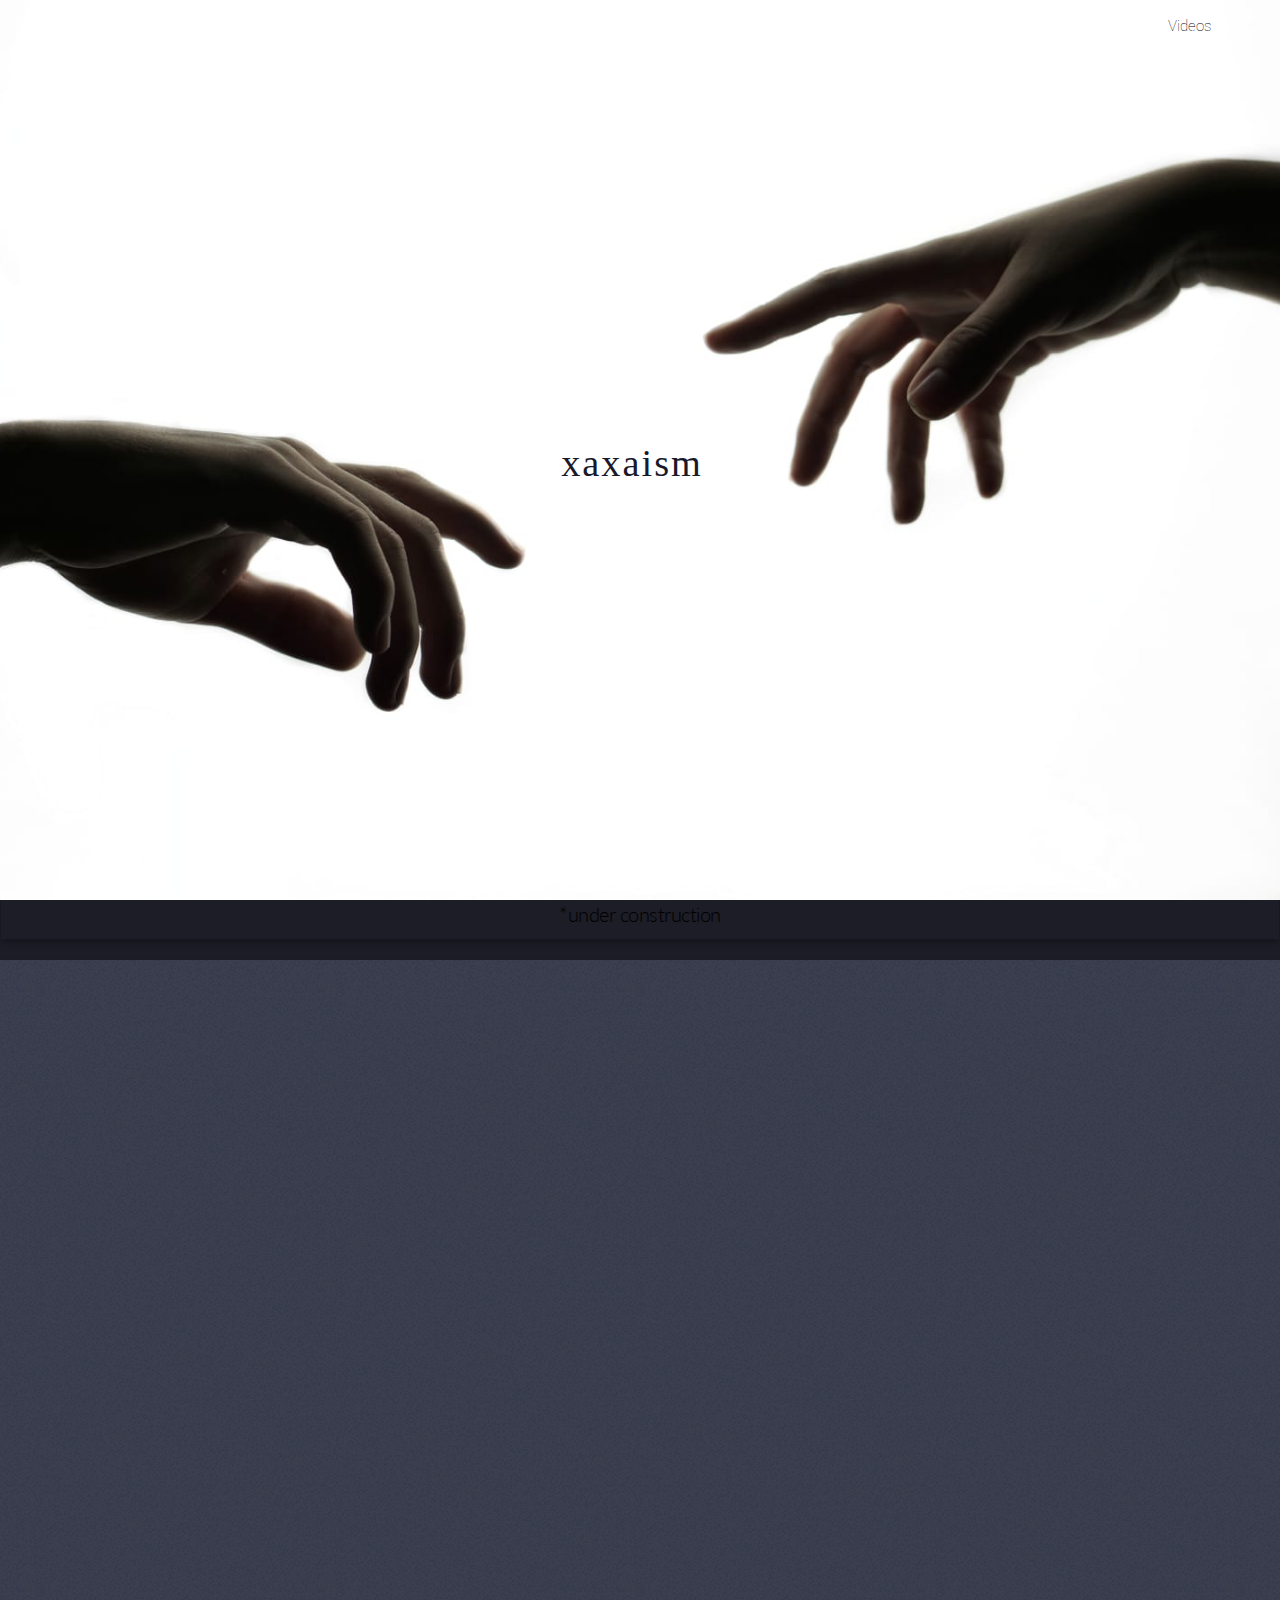
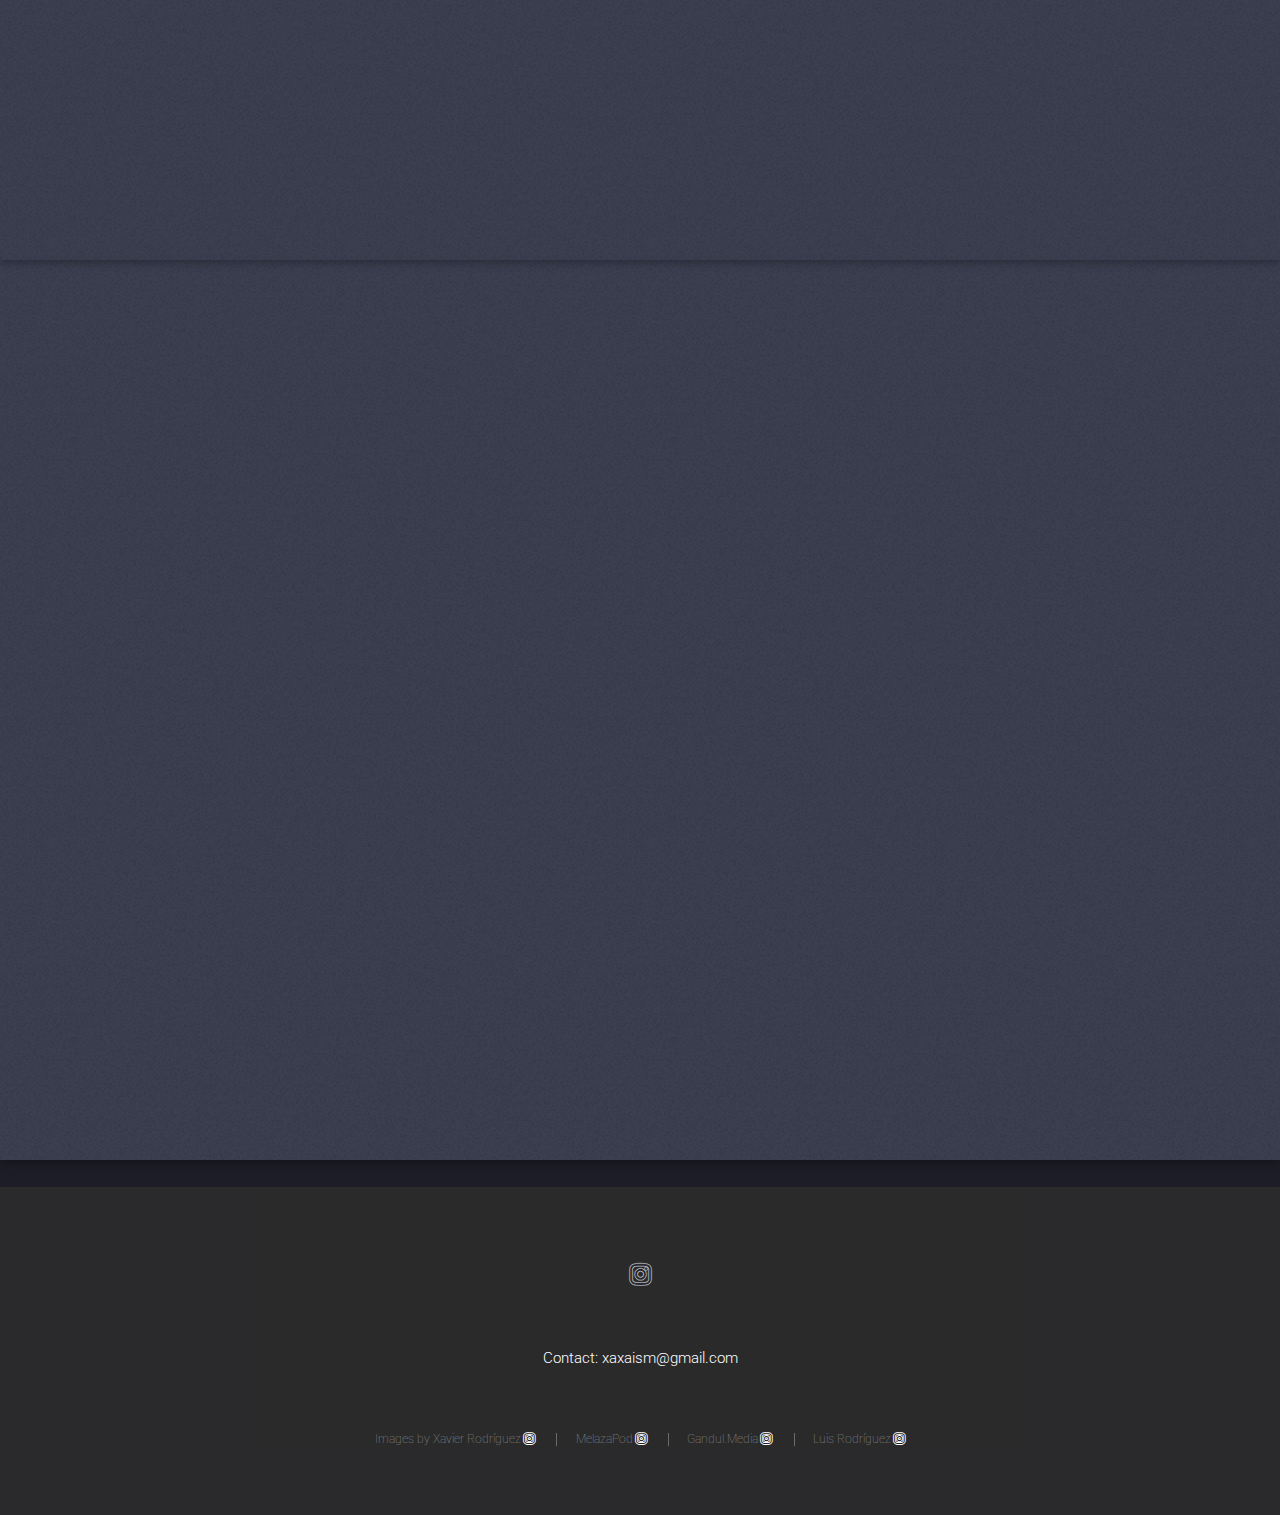
==== public/index.html @ 432a4806 "Video page" ====
<!DOCTYPE HTML>
<!--
	Original version by Landed by HTML5 UP
	html5up.net | @ajlkn
    Free for personal and commercial use under the CCA 3.0 license (html5up.net/license) 
-->
<html>

<head>
    <title>xaxaism</title>
    <meta charset="utf-8" />
    <link rel="shortcut icon" type="image/png" href="images/favicon.png" />
    <link href="https://fonts.googleapis.com/css2?family=Lato:wght@300;400&display=swap" rel="stylesheet">
    <meta name="viewport" content="width=device-width, initial-scale=1" />
    <link rel="stylesheet" href="assets/css/main2.css" />
</head>

<body class="landing">
    <div id="page-wrapper" class="section-one-font-color">
        <!-- Header -->
        <header id="header">
            <h1 id="logo">
                <a href="index.html" class="gaming-font"> 
                    <!-- Xa
                    <img src="https://img.icons8.com/ios/50/000000/usb-connector.png" class="rotate-90"> -->
                </a>
            </h1>
            <nav id="nav">
                <ul>
                    <li>
                        <p><a href="videos.html" style="color: black;">
                            <!-- <img src="https://img.icons8.com/windows/32/000000/skip-to-start.png"> 
                            PERREO --> Videos
                        </a></p>
                    </li>
                    <li>
                        <!--<p><a href="about.html" style="color: black;"> 
                            <img src="https://img.icons8.com/ios-glyphs/30/000000/data-.png">  About
                        </a></p>-->
                    </li>
                    <li>
                        <!--<a href="#two">
                            <img src="https://img.icons8.com/windows/32/000000/file.png"> -->
                        </a>
                    </li>
                </ul>
            </nav>
        </header>
        <!-- Banner -->
        <section id="banner">
            <div class="content">
                <header>
                    <h2 class="section-one-font-color header-shadow section-one-text-location section-one-size"> xaxaism</h2> <!-- add construction emoji? -->
                    <hr>
                </header>
            </div>
            <h2 style="color: black" class="under-construction-text"> *under construction</h2>
        </section>
        <!-- One -->
        <section id="one" class="spotlight style1 bottom">
            <span class="image fit main"><img src="images/melaza.jpg" alt="lamp"/></span>
            <div class="content">
                <div class="container">
                    <div class="row">
                        <div class="4u 12u$(medium)">
                            <header>
                                <h2 class="helvetica-font">MelazaPod</h2>
                                <!-- <img src="images/melazalogo.jpg" alt="melazalogo" class="logo-border"> -->
                            </header>
                        </div>
                        <div class="4u 12u$(medium)">
                            <a href="https://www.instagram.com/melazapod/" class="icon alt fa-instagram" target="_blank"><span class="label">Instagram</span></a></li>
                            <p style="color:aliceblue">A veces en conversaciones interesantes de la vida, sale entre líneas el "diablo mano, ésta conversación estaba para un podcast".</p>
                            <iframe src="https://open.spotify.com/embed-podcast/show/7Lbvh3Z7ETqYKZVkO2cZkE" width="100%" height="232" frameborder="0" allowtransparency="true" allow="encrypted-media"></iframe>
                        </div>
                    </div>
                </div>
            </div>
            <a href="#two" class="goto-next scrolly">Next</a>
        </section>
        <!-- Two -->
        <section id="two" class="spotlight style2 bottom">
            <span class="image fit main"><img src="images/car1.JPG"/></span>
            <div class="content">
                <div class="container" >
                    <div class="row">
                        <div class="4u 12u$(medium)">
                            <header>
                                <h2 class="helvetica-font">Gandul.Media</h2>
                                <!-- <img src="images/gandulmedia.jpg" alt="gandulmedia" class="logo-border"> -->
                            </header>
                        </div>
                        <div class="4u 12u$(medium)">
                            <a href="https://www.instagram.com/gandul.media/" class="icon alt fa-instagram" target="_blank"><span class="label">Instagram</span></a>
                            <p style="color:aliceblue">Automotive visual company. </p>
                            <iframe width="560" height="315" src="https://www.youtube.com/embed/4mA-G2ZzpAg" frameborder="0" allow="accelerometer; autoplay; encrypted-media; gyroscope; picture-in-picture" allowfullscreen></iframe>
                        </div>
                    </div>
                </div>
                
                <ul class="actions">
                    <!-- <li><a href="https://www.dropbox.com/s/ccl6mubg4mftltu/Resume%20Erick%20Rivera.pdf?dl=0" class="button gaming-font" target="_blank"> <span class=" fa fa-file-text-o"></span>  Resume</a></li> -->
                </ul>
            </div>
        </section> -->
        <!-- Footer -->
        <footer id="footer">
            <ul class="icons">
                <!-- <li><a href="https://www.facebook.com/profile.php?id=100009133905357" class="icon alt fa-facebook" target="_blank"><span class="label">Facebook</span></a></li> -->
                <!-- <li><a href="https://www.linkedin.com/in/erick-rivera-24b552116/" class="icon alt fa-linkedin" target="_blank"><span class="label">LinkedIn</span></a></li> -->
                <li><a href="https://www.instagram.com/xaxaism/" class="icon alt fa-instagram" target="_blank"><span class="label">Instagram</span></a></li>
                <!-- <li><a href="https://github.com/erickriv" class="icon alt fa-github" target="_blank"><span class="label">GitHub</span></a></li> -->
            </ul>
            <br>
            <h1 href="#"class="empire-font"> Contact: 
                <a href="mailto:xaxaism@gmail.com">xaxaism@gmail.com </a>
            </h1>
            <br>
            <ul class="copyright">
                <li>Images by Xavier Rodríguez</li> <a href="https://www.instagram.com/xavierconstruye/" class="icon alt fa-instagram" target="_blank"><span class="label">Instagram</span></a></li>
                <li> MelazaPod</li> <a href="https://www.instagram.com/melazapod/" class="icon alt fa-instagram" target="_blank"><span class="label">Instagram</span></a></li>
                <li> Gandul.Media</li> <a href="https://www.instagram.com/gandul.media/" class="icon alt fa-instagram" target="_blank"><span class="label">Instagram</span></a></li>
                <li> Luis Rodríguez</li> <a href="https://www.instagram.com/luisgaabriel/" class="icon alt fa-instagram" target="_blank"><span class="label">Instagram</span></a></li>
                <!--Original Design: <a href="http://html5up.net">HTML5 UP</a>-->
            </ul>
        </footer>

    </div>

    <!-- Scripts -->
    <script src="assets/js/jquery.min.js"></script>
    <script src="assets/js/jquery.scrolly.min.js"></script>
    <script src="assets/js/jquery.dropotron.min.js"></script>
    <script src="assets/js/jquery.scrollex.min.js"></script>
    <script src="assets/js/skel.min.js"></script>
    <script src="assets/js/util.js"></script>
    <script src="assets/js/main.js"></script>

</body>

</html>
---- public/assets/css/main2.css ----
@import url("font-awesome.min.css");
@import url("https://fonts.googleapis.com/css?family=Roboto:100,300,100italic,300italic");

/*
	Landed by HTML5 UP
	html5up.net | @ajlkn
	Free for personal and commercial use under the CCA 3.0 license (html5up.net/license)
*/

/* Font */
@font-face {
	font-family: gamingPixel;
	src: url(../fonts/Retro\ Gaming.ttf);

}

@font-face {
	font-family: empire;
	src: url(../fonts/EmpireSamgor.ttf);

}

/* Reset */

html,
body,
div,
span,
applet,
object,
iframe,
h1,
h2,
h3,
h4,
h5,
h6,
p,
blockquote,
pre,
a,
abbr,
acronym,
address,
big,
cite,
code,
del,
dfn,
em,
img,
ins,
kbd,
q,
s,
samp,
small,
strike,
strong,
sub,
sup,
tt,
var,
b,
u,
i,
center,
dl,
dt,
dd,
ol,
ul,
li,
fieldset,
form,
label,
legend,
table,
caption,
tbody,
tfoot,
thead,
tr,
th,
td,
article,
aside,
canvas,
details,
embed,
figure,
figcaption,
footer,
header,
hgroup,
menu,
nav,
output,
ruby,
section,
summary,
time,
mark,
audio,
video {
    margin: 0;
    padding: 0;
    border: 0;
    font-size: 100%;
    font: inherit;
    vertical-align: baseline;
}

article,
aside,
details,
figcaption,
figure,
footer,
header,
hgroup,
menu,
nav,
section {
    display: block;
}

body {
    line-height: 1;
}

ol,
ul {
    list-style: none;
}

blockquote,
q {
    quotes: none;
}

blockquote:before,
blockquote:after,
q:before,
q:after {
    content: '';
    content: none;
}

table {
    border-collapse: collapse;
    border-spacing: 0;
}

body {
    -webkit-text-size-adjust: none;
}


/* Box Model */

*,
*:before,
*:after {
    -moz-box-sizing: border-box;
    -webkit-box-sizing: border-box;
    box-sizing: border-box;
}


/* Containers */

.container {
    margin-left: auto;
    margin-right: auto;
}

.container.\31 25\25 {
    width: 100%;
    max-width: 87.5em;
    min-width: 70em;
}

.container.\37 5\25 {
    width: 52.5em;
}

.container.\35 0\25 {
    width: 35em;
}

.container.\32 5\25 {
    width: 17.5em;
}

.container {
    width: 70em;
}

@media screen and (max-width: 1680px) {
    .container.\31 25\25 {
        width: 100%;
        max-width: 87.5em;
        min-width: 70em;
    }
    .container.\37 5\25 {
        width: 52.5em;
    }
    .container.\35 0\25 {
        width: 35em;
    }
    .container.\32 5\25 {
        width: 17.5em;
    }
    .container {
        width: 70em;
    }
}

@media screen and (max-width: 1280px) {
    .container.\31 25\25 {
        width: 100%;
        max-width: 112.5%;
        min-width: 90%;
    }
    .container.\37 5\25 {
        width: 67.5%;
    }
    .container.\35 0\25 {
        width: 45%;
    }
    .container.\32 5\25 {
        width: 22.5%;
    }
    .container {
        width: 90%;
    }
}

@media screen and (max-width: 980px) {
    .container.\31 25\25 {
        width: 100%;
        max-width: 125%;
        min-width: 100%;
    }
    .container.\37 5\25 {
        width: 75%;
    }
    .container.\35 0\25 {
        width: 50%;
    }
    .container.\32 5\25 {
        width: 25%;
    }
    .container {
        width: 100% !important;
    }
}

@media screen and (max-width: 736px) {
    .container.\31 25\25 {
        width: 100%;
        max-width: 125%;
        min-width: 100%;
    }
    .container.\37 5\25 {
        width: 75%;
    }
    .container.\35 0\25 {
        width: 50%;
    }
    .container.\32 5\25 {
        width: 25%;
    }
    .container {
        width: 100% !important;
    }
}

@media screen and (max-width: 480px) {
    .container.\31 25\25 {
        width: 100%;
        max-width: 125%;
        min-width: 100%;
    }
    .container.\37 5\25 {
        width: 75%;
    }
    .container.\35 0\25 {
        width: 50%;
    }
    .container.\32 5\25 {
        width: 25%;
    }
    .container {
        width: 100% !important;
    }
}


/* Grid */

.row {
    border-bottom: solid 1px transparent;
    -moz-box-sizing: border-box;
    -webkit-box-sizing: border-box;
    box-sizing: border-box;
}

.row>* {
    float: left;
    -moz-box-sizing: border-box;
    -webkit-box-sizing: border-box;
    box-sizing: border-box;
}

.row:after,
.row:before {
    content: '';
    display: block;
    clear: both;
    height: 0;
}

.row.uniform>*> :first-child {
    margin-top: 0;
}

.row.uniform>*> :last-child {
    margin-bottom: 0;
}

.row.\30 \25>* {
    padding: 0 0 0 0em;
}

.row.\30 \25 {
    margin: 0 0 -1px 0em;
}

.row.uniform.\30 \25>* {
    padding: 0em 0 0 0em;
}

.row.uniform.\30 \25 {
    margin: 0em 0 -1px 0em;
}

.row>* {
    padding: 0 0 0 2.5em;
}

.row {
    margin: 0 0 -1px -2.5em;
}

.row.uniform>* {
    padding: 2.5em 0 0 2.5em;
}

.row.uniform {
    margin: -2.5em 0 -1px -2.5em;
}

.row.\32 00\25>* {
    padding: 0 0 0 5em;
}

.row.\32 00\25 {
    margin: 0 0 -1px -5em;
}

.row.uniform.\32 00\25>* {
    padding: 5em 0 0 5em;
}

.row.uniform.\32 00\25 {
    margin: -5em 0 -1px -5em;
}

.row.\31 50\25>* {
    padding: 0 0 0 3.75em;
}

.row.\31 50\25 {
    margin: 0 0 -1px -3.75em;
}

.row.uniform.\31 50\25>* {
    padding: 3.75em 0 0 3.75em;
}

.row.uniform.\31 50\25 {
    margin: -3.75em 0 -1px -3.75em;
}

.row.\35 0\25>* {
    padding: 0 0 0 1.25em;
}

.row.\35 0\25 {
    margin: 0 0 -1px -1.25em;
}

.row.uniform.\35 0\25>* {
    padding: 1.25em 0 0 1.25em;
}

.row.uniform.\35 0\25 {
    margin: -1.25em 0 -1px -1.25em;
}

.row.\32 5\25>* {
    padding: 0 0 0 0.625em;
}

.row.\32 5\25 {
    margin: 0 0 -1px -0.625em;
}

.row.uniform.\32 5\25>* {
    padding: 0.625em 0 0 0.625em;
}

.row.uniform.\32 5\25 {
    margin: -0.625em 0 -1px -0.625em;
}

.\31 2u,
.\31 2u\24 {
    width: 100%;
    clear: none;
    margin-left: 0;
}

.\31 1u,
.\31 1u\24 {
    width: 91.6666666667%;
    clear: none;
    margin-left: 0;
}

.\31 0u,
.\31 0u\24 {
    width: 83.3333333333%;
    clear: none;
    margin-left: 0;
}

.\39 u,
.\39 u\24 {
    width: 75%;
    clear: none;
    margin-left: 0;
}

.\38 u,
.\38 u\24 {
    width: 66.6666666667%;
    clear: none;
    margin-left: 0;
}

.\37 u,
.\37 u\24 {
    width: 58.3333333333%;
    clear: none;
    margin-left: 0;
}

.\36 u,
.\36 u\24 {
    width: 50%;
    clear: none;
    margin-left: 0;
}

.\35 u,
.\35 u\24 {
    width: 41.6666666667%;
    clear: none;
    margin-left: 0;
}

.\34 u,
.\34 u\24 {
    width: 33.3333333333%;
    clear: none;
    margin-left: 0;
}

.\33 u,
.\33 u\24 {
    width: 25%;
    clear: none;
    margin-left: 0;
}

.\32 u,
.\32 u\24 {
    width: 16.6666666667%;
    clear: none;
    margin-left: 0;
}

.\31 u,
.\31 u\24 {
    width: 8.3333333333%;
    clear: none;
    margin-left: 0;
}

.\31 2u\24+*,
.\31 1u\24+*,
.\31 0u\24+*,
.\39 u\24+*,
.\38 u\24+*,
.\37 u\24+*,
.\36 u\24+*,
.\35 u\24+*,
.\34 u\24+*,
.\33 u\24+*,
.\32 u\24+*,
.\31 u\24+* {
    clear: left;
}

.\-11u {
    margin-left: 91.66667%;
}

.\-10u {
    margin-left: 83.33333%;
}

.\-9u {
    margin-left: 75%;
}

.\-8u {
    margin-left: 66.66667%;
}

.\-7u {
    margin-left: 58.33333%;
}

.\-6u {
    margin-left: 50%;
}

.\-5u {
    margin-left: 41.66667%;
}

.\-4u {
    margin-left: 33.33333%;
}

.\-3u {
    margin-left: 25%;
}

.\-2u {
    margin-left: 16.66667%;
}

.\-1u {
    margin-left: 8.33333%;
}

@media screen and (max-width: 1680px) {
    .row>* {
        padding: 0 0 0 2.5em;
    }
    .row {
        margin: 0 0 -1px -2.5em;
    }
    .row.uniform>* {
        padding: 2.5em 0 0 2.5em;
    }
    .row.uniform {
        margin: -2.5em 0 -1px -2.5em;
    }
    .row.\32 00\25>* {
        padding: 0 0 0 5em;
    }
    .row.\32 00\25 {
        margin: 0 0 -1px -5em;
    }
    .row.uniform.\32 00\25>* {
        padding: 5em 0 0 5em;
    }
    .row.uniform.\32 00\25 {
        margin: -5em 0 -1px -5em;
    }
    .row.\31 50\25>* {
        padding: 0 0 0 3.75em;
    }
    .row.\31 50\25 {
        margin: 0 0 -1px -3.75em;
    }
    .row.uniform.\31 50\25>* {
        padding: 3.75em 0 0 3.75em;
    }
    .row.uniform.\31 50\25 {
        margin: -3.75em 0 -1px -3.75em;
    }
    .row.\35 0\25>* {
        padding: 0 0 0 1.25em;
    }
    .row.\35 0\25 {
        margin: 0 0 -1px -1.25em;
    }
    .row.uniform.\35 0\25>* {
        padding: 1.25em 0 0 1.25em;
    }
    .row.uniform.\35 0\25 {
        margin: -1.25em 0 -1px -1.25em;
    }
    .row.\32 5\25>* {
        padding: 0 0 0 0.625em;
    }
    .row.\32 5\25 {
        margin: 0 0 -1px -0.625em;
    }
    .row.uniform.\32 5\25>* {
        padding: 0.625em 0 0 0.625em;
    }
    .row.uniform.\32 5\25 {
        margin: -0.625em 0 -1px -0.625em;
    }
    .\31 2u\28xlarge\29,
    .\31 2u\24\28xlarge\29 {
        width: 100%;
        clear: none;
        margin-left: 0;
    }
    .\31 1u\28xlarge\29,
    .\31 1u\24\28xlarge\29 {
        width: 91.6666666667%;
        clear: none;
        margin-left: 0;
    }
    .\31 0u\28xlarge\29,
    .\31 0u\24\28xlarge\29 {
        width: 83.3333333333%;
        clear: none;
        margin-left: 0;
    }
    .\39 u\28xlarge\29,
    .\39 u\24\28xlarge\29 {
        width: 75%;
        clear: none;
        margin-left: 0;
    }
    .\38 u\28xlarge\29,
    .\38 u\24\28xlarge\29 {
        width: 66.6666666667%;
        clear: none;
        margin-left: 0;
    }
    .\37 u\28xlarge\29,
    .\37 u\24\28xlarge\29 {
        width: 58.3333333333%;
        clear: none;
        margin-left: 0;
    }
    .\36 u\28xlarge\29,
    .\36 u\24\28xlarge\29 {
        width: 50%;
        clear: none;
        margin-left: 0;
    }
    .\35 u\28xlarge\29,
    .\35 u\24\28xlarge\29 {
        width: 41.6666666667%;
        clear: none;
        margin-left: 0;
    }
    .\34 u\28xlarge\29,
    .\34 u\24\28xlarge\29 {
        width: 33.3333333333%;
        clear: none;
        margin-left: 0;
    }
    .\33 u\28xlarge\29,
    .\33 u\24\28xlarge\29 {
        width: 25%;
        clear: none;
        margin-left: 0;
    }
    .\32 u\28xlarge\29,
    .\32 u\24\28xlarge\29 {
        width: 16.6666666667%;
        clear: none;
        margin-left: 0;
    }
    .\31 u\28xlarge\29,
    .\31 u\24\28xlarge\29 {
        width: 8.3333333333%;
        clear: none;
        margin-left: 0;
    }
    .\31 2u\24\28xlarge\29+*,
    .\31 1u\24\28xlarge\29+*,
    .\31 0u\24\28xlarge\29+*,
    .\39 u\24\28xlarge\29+*,
    .\38 u\24\28xlarge\29+*,
    .\37 u\24\28xlarge\29+*,
    .\36 u\24\28xlarge\29+*,
    .\35 u\24\28xlarge\29+*,
    .\34 u\24\28xlarge\29+*,
    .\33 u\24\28xlarge\29+*,
    .\32 u\24\28xlarge\29+*,
    .\31 u\24\28xlarge\29+* {
        clear: left;
    }
    .\-11u\28xlarge\29 {
        margin-left: 91.66667%;
    }
    .\-10u\28xlarge\29 {
        margin-left: 83.33333%;
    }
    .\-9u\28xlarge\29 {
        margin-left: 75%;
    }
    .\-8u\28xlarge\29 {
        margin-left: 66.66667%;
    }
    .\-7u\28xlarge\29 {
        margin-left: 58.33333%;
    }
    .\-6u\28xlarge\29 {
        margin-left: 50%;
    }
    .\-5u\28xlarge\29 {
        margin-left: 41.66667%;
    }
    .\-4u\28xlarge\29 {
        margin-left: 33.33333%;
    }
    .\-3u\28xlarge\29 {
        margin-left: 25%;
    }
    .\-2u\28xlarge\29 {
        margin-left: 16.66667%;
    }
    .\-1u\28xlarge\29 {
        margin-left: 8.33333%;
    }
}

@media screen and (max-width: 1280px) {
    .row>* {
        padding: 0 0 0 2.5em;
    }
    .row {
        margin: 0 0 -1px -2.5em;
    }
    .row.uniform>* {
        padding: 2.5em 0 0 2.5em;
    }
    .row.uniform {
        margin: -2.5em 0 -1px -2.5em;
    }
    .row.\32 00\25>* {
        padding: 0 0 0 5em;
    }
    .row.\32 00\25 {
        margin: 0 0 -1px -5em;
    }
    .row.uniform.\32 00\25>* {
        padding: 5em 0 0 5em;
    }
    .row.uniform.\32 00\25 {
        margin: -5em 0 -1px -5em;
    }
    .row.\31 50\25>* {
        padding: 0 0 0 3.75em;
    }
    .row.\31 50\25 {
        margin: 0 0 -1px -3.75em;
    }
    .row.uniform.\31 50\25>* {
        padding: 3.75em 0 0 3.75em;
    }
    .row.uniform.\31 50\25 {
        margin: -3.75em 0 -1px -3.75em;
    }
    .row.\35 0\25>* {
        padding: 0 0 0 1.25em;
    }
    .row.\35 0\25 {
        margin: 0 0 -1px -1.25em;
    }
    .row.uniform.\35 0\25>* {
        padding: 1.25em 0 0 1.25em;
    }
    .row.uniform.\35 0\25 {
        margin: -1.25em 0 -1px -1.25em;
    }
    .row.\32 5\25>* {
        padding: 0 0 0 0.625em;
    }
    .row.\32 5\25 {
        margin: 0 0 -1px -0.625em;
    }
    .row.uniform.\32 5\25>* {
        padding: 0.625em 0 0 0.625em;
    }
    .row.uniform.\32 5\25 {
        margin: -0.625em 0 -1px -0.625em;
    }
    .\31 2u\28large\29,
    .\31 2u\24\28large\29 {
        width: 100%;
        clear: none;
        margin-left: 0;
    }
    .\31 1u\28large\29,
    .\31 1u\24\28large\29 {
        width: 91.6666666667%;
        clear: none;
        margin-left: 0;
    }
    .\31 0u\28large\29,
    .\31 0u\24\28large\29 {
        width: 83.3333333333%;
        clear: none;
        margin-left: 0;
    }
    .\39 u\28large\29,
    .\39 u\24\28large\29 {
        width: 75%;
        clear: none;
        margin-left: 0;
    }
    .\38 u\28large\29,
    .\38 u\24\28large\29 {
        width: 66.6666666667%;
        clear: none;
        margin-left: 0;
    }
    .\37 u\28large\29,
    .\37 u\24\28large\29 {
        width: 58.3333333333%;
        clear: none;
        margin-left: 0;
    }
    .\36 u\28large\29,
    .\36 u\24\28large\29 {
        width: 50%;
        clear: none;
        margin-left: 0;
    }
    .\35 u\28large\29,
    .\35 u\24\28large\29 {
        width: 41.6666666667%;
        clear: none;
        margin-left: 0;
    }
    .\34 u\28large\29,
    .\34 u\24\28large\29 {
        width: 33.3333333333%;
        clear: none;
        margin-left: 0;
    }
    .\33 u\28large\29,
    .\33 u\24\28large\29 {
        width: 25%;
        clear: none;
        margin-left: 0;
    }
    .\32 u\28large\29,
    .\32 u\24\28large\29 {
        width: 16.6666666667%;
        clear: none;
        margin-left: 0;
    }
    .\31 u\28large\29,
    .\31 u\24\28large\29 {
        width: 8.3333333333%;
        clear: none;
        margin-left: 0;
    }
    .\31 2u\24\28large\29+*,
    .\31 1u\24\28large\29+*,
    .\31 0u\24\28large\29+*,
    .\39 u\24\28large\29+*,
    .\38 u\24\28large\29+*,
    .\37 u\24\28large\29+*,
    .\36 u\24\28large\29+*,
    .\35 u\24\28large\29+*,
    .\34 u\24\28large\29+*,
    .\33 u\24\28large\29+*,
    .\32 u\24\28large\29+*,
    .\31 u\24\28large\29+* {
        clear: left;
    }
    .\-11u\28large\29 {
        margin-left: 91.66667%;
    }
    .\-10u\28large\29 {
        margin-left: 83.33333%;
    }
    .\-9u\28large\29 {
        margin-left: 75%;
    }
    .\-8u\28large\29 {
        margin-left: 66.66667%;
    }
    .\-7u\28large\29 {
        margin-left: 58.33333%;
    }
    .\-6u\28large\29 {
        margin-left: 50%;
    }
    .\-5u\28large\29 {
        margin-left: 41.66667%;
    }
    .\-4u\28large\29 {
        margin-left: 33.33333%;
    }
    .\-3u\28large\29 {
        margin-left: 25%;
    }
    .\-2u\28large\29 {
        margin-left: 16.66667%;
    }
    .\-1u\28large\29 {
        margin-left: 8.33333%;
    }
}

@media screen and (max-width: 980px) {
    .row>* {
        padding: 0 0 0 2.5em;
    }
    .row {
        margin: 0 0 -1px -2.5em;
    }
    .row.uniform>* {
        padding: 2.5em 0 0 2.5em;
    }
    .row.uniform {
        margin: -2.5em 0 -1px -2.5em;
    }
    .row.\32 00\25>* {
        padding: 0 0 0 5em;
    }
    .row.\32 00\25 {
        margin: 0 0 -1px -5em;
    }
    .row.uniform.\32 00\25>* {
        padding: 5em 0 0 5em;
    }
    .row.uniform.\32 00\25 {
        margin: -5em 0 -1px -5em;
    }
    .row.\31 50\25>* {
        padding: 0 0 0 3.75em;
    }
    .row.\31 50\25 {
        margin: 0 0 -1px -3.75em;
    }
    .row.uniform.\31 50\25>* {
        padding: 3.75em 0 0 3.75em;
    }
    .row.uniform.\31 50\25 {
        margin: -3.75em 0 -1px -3.75em;
    }
    .row.\35 0\25>* {
        padding: 0 0 0 1.25em;
    }
    .row.\35 0\25 {
        margin: 0 0 -1px -1.25em;
    }
    .row.uniform.\35 0\25>* {
        padding: 1.25em 0 0 1.25em;
    }
    .row.uniform.\35 0\25 {
        margin: -1.25em 0 -1px -1.25em;
    }
    .row.\32 5\25>* {
        padding: 0 0 0 0.625em;
    }
    .row.\32 5\25 {
        margin: 0 0 -1px -0.625em;
    }
    .row.uniform.\32 5\25>* {
        padding: 0.625em 0 0 0.625em;
    }
    .row.uniform.\32 5\25 {
        margin: -0.625em 0 -1px -0.625em;
    }
    .\31 2u\28medium\29,
    .\31 2u\24\28medium\29 {
        width: 100%;
        clear: none;
        margin-left: 0;
    }
    .\31 1u\28medium\29,
    .\31 1u\24\28medium\29 {
        width: 91.6666666667%;
        clear: none;
        margin-left: 0;
    }
    .\31 0u\28medium\29,
    .\31 0u\24\28medium\29 {
        width: 83.3333333333%;
        clear: none;
        margin-left: 0;
    }
    .\39 u\28medium\29,
    .\39 u\24\28medium\29 {
        width: 75%;
        clear: none;
        margin-left: 0;
    }
    .\38 u\28medium\29,
    .\38 u\24\28medium\29 {
        width: 66.6666666667%;
        clear: none;
        margin-left: 0;
    }
    .\37 u\28medium\29,
    .\37 u\24\28medium\29 {
        width: 58.3333333333%;
        clear: none;
        margin-left: 0;
    }
    .\36 u\28medium\29,
    .\36 u\24\28medium\29 {
        width: 50%;
        clear: none;
        margin-left: 0;
    }
    .\35 u\28medium\29,
    .\35 u\24\28medium\29 {
        width: 41.6666666667%;
        clear: none;
        margin-left: 0;
    }
    .\34 u\28medium\29,
    .\34 u\24\28medium\29 {
        width: 33.3333333333%;
        clear: none;
        margin-left: 0;
    }
    .\33 u\28medium\29,
    .\33 u\24\28medium\29 {
        width: 25%;
        clear: none;
        margin-left: 0;
    }
    .\32 u\28medium\29,
    .\32 u\24\28medium\29 {
        width: 16.6666666667%;
        clear: none;
        margin-left: 0;
    }
    .\31 u\28medium\29,
    .\31 u\24\28medium\29 {
        width: 8.3333333333%;
        clear: none;
        margin-left: 0;
    }
    .\31 2u\24\28medium\29+*,
    .\31 1u\24\28medium\29+*,
    .\31 0u\24\28medium\29+*,
    .\39 u\24\28medium\29+*,
    .\38 u\24\28medium\29+*,
    .\37 u\24\28medium\29+*,
    .\36 u\24\28medium\29+*,
    .\35 u\24\28medium\29+*,
    .\34 u\24\28medium\29+*,
    .\33 u\24\28medium\29+*,
    .\32 u\24\28medium\29+*,
    .\31 u\24\28medium\29+* {
        clear: left;
    }
    .\-11u\28medium\29 {
        margin-left: 91.66667%;
    }
    .\-10u\28medium\29 {
        margin-left: 83.33333%;
    }
    .\-9u\28medium\29 {
        margin-left: 75%;
    }
    .\-8u\28medium\29 {
        margin-left: 66.66667%;
    }
    .\-7u\28medium\29 {
        margin-left: 58.33333%;
    }
    .\-6u\28medium\29 {
        margin-left: 50%;
    }
    .\-5u\28medium\29 {
        margin-left: 41.66667%;
    }
    .\-4u\28medium\29 {
        margin-left: 33.33333%;
    }
    .\-3u\28medium\29 {
        margin-left: 25%;
    }
    .\-2u\28medium\29 {
        margin-left: 16.66667%;
    }
    .\-1u\28medium\29 {
        margin-left: 8.33333%;
    }
}

@media screen and (max-width: 736px) {
    .row>* {
        padding: 0 0 0 2.5em;
    }
    .row {
        margin: 0 0 -1px -2.5em;
    }
    .row.uniform>* {
        padding: 2.5em 0 0 2.5em;
    }
    .row.uniform {
        margin: -2.5em 0 -1px -2.5em;
    }
    .row.\32 00\25>* {
        padding: 0 0 0 5em;
    }
    .row.\32 00\25 {
        margin: 0 0 -1px -5em;
    }
    .row.uniform.\32 00\25>* {
        padding: 5em 0 0 5em;
    }
    .row.uniform.\32 00\25 {
        margin: -5em 0 -1px -5em;
    }
    .row.\31 50\25>* {
        padding: 0 0 0 3.75em;
    }
    .row.\31 50\25 {
        margin: 0 0 -1px -3.75em;
    }
    .row.uniform.\31 50\25>* {
        padding: 3.75em 0 0 3.75em;
    }
    .row.uniform.\31 50\25 {
        margin: -3.75em 0 -1px -3.75em;
    }
    .row.\35 0\25>* {
        padding: 0 0 0 1.25em;
    }
    .row.\35 0\25 {
        margin: 0 0 -1px -1.25em;
    }
    .row.uniform.\35 0\25>* {
        padding: 1.25em 0 0 1.25em;
    }
    .row.uniform.\35 0\25 {
        margin: -1.25em 0 -1px -1.25em;
    }
    .row.\32 5\25>* {
        padding: 0 0 0 0.625em;
    }
    .row.\32 5\25 {
        margin: 0 0 -1px -0.625em;
    }
    .row.uniform.\32 5\25>* {
        padding: 0.625em 0 0 0.625em;
    }
    .row.uniform.\32 5\25 {
        margin: -0.625em 0 -1px -0.625em;
    }
    .\31 2u\28small\29,
    .\31 2u\24\28small\29 {
        width: 100%;
        clear: none;
        margin-left: 0;
    }
    .\31 1u\28small\29,
    .\31 1u\24\28small\29 {
        width: 91.6666666667%;
        clear: none;
        margin-left: 0;
    }
    .\31 0u\28small\29,
    .\31 0u\24\28small\29 {
        width: 83.3333333333%;
        clear: none;
        margin-left: 0;
    }
    .\39 u\28small\29,
    .\39 u\24\28small\29 {
        width: 75%;
        clear: none;
        margin-left: 0;
    }
    .\38 u\28small\29,
    .\38 u\24\28small\29 {
        width: 66.6666666667%;
        clear: none;
        margin-left: 0;
    }
    .\37 u\28small\29,
    .\37 u\24\28small\29 {
        width: 58.3333333333%;
        clear: none;
        margin-left: 0;
    }
    .\36 u\28small\29,
    .\36 u\24\28small\29 {
        width: 50%;
        clear: none;
        margin-left: 0;
    }
    .\35 u\28small\29,
    .\35 u\24\28small\29 {
        width: 41.6666666667%;
        clear: none;
        margin-left: 0;
    }
    .\34 u\28small\29,
    .\34 u\24\28small\29 {
        width: 33.3333333333%;
        clear: none;
        margin-left: 0;
    }
    .\33 u\28small\29,
    .\33 u\24\28small\29 {
        width: 25%;
        clear: none;
        margin-left: 0;
    }
    .\32 u\28small\29,
    .\32 u\24\28small\29 {
        width: 16.6666666667%;
        clear: none;
        margin-left: 0;
    }
    .\31 u\28small\29,
    .\31 u\24\28small\29 {
        width: 8.3333333333%;
        clear: none;
        margin-left: 0;
    }
    .\31 2u\24\28small\29+*,
    .\31 1u\24\28small\29+*,
    .\31 0u\24\28small\29+*,
    .\39 u\24\28small\29+*,
    .\38 u\24\28small\29+*,
    .\37 u\24\28small\29+*,
    .\36 u\24\28small\29+*,
    .\35 u\24\28small\29+*,
    .\34 u\24\28small\29+*,
    .\33 u\24\28small\29+*,
    .\32 u\24\28small\29+*,
    .\31 u\24\28small\29+* {
        clear: left;
    }
    .\-11u\28small\29 {
        margin-left: 91.66667%;
    }
    .\-10u\28small\29 {
        margin-left: 83.33333%;
    }
    .\-9u\28small\29 {
        margin-left: 75%;
    }
    .\-8u\28small\29 {
        margin-left: 66.66667%;
    }
    .\-7u\28small\29 {
        margin-left: 58.33333%;
    }
    .\-6u\28small\29 {
        margin-left: 50%;
    }
    .\-5u\28small\29 {
        margin-left: 41.66667%;
    }
    .\-4u\28small\29 {
        margin-left: 33.33333%;
    }
    .\-3u\28small\29 {
        margin-left: 25%;
    }
    .\-2u\28small\29 {
        margin-left: 16.66667%;
    }
    .\-1u\28small\29 {
        margin-left: 8.33333%;
    }
}

@media screen and (max-width: 480px) {
    .row>* {
        padding: 0 0 0 2.5em;
    }
    .row {
        margin: 0 0 -1px -2.5em;
    }
    .row.uniform>* {
        padding: 2.5em 0 0 2.5em;
    }
    .row.uniform {
        margin: -2.5em 0 -1px -2.5em;
    }
    .row.\32 00\25>* {
        padding: 0 0 0 5em;
    }
    .row.\32 00\25 {
        margin: 0 0 -1px -5em;
    }
    .row.uniform.\32 00\25>* {
        padding: 5em 0 0 5em;
    }
    .row.uniform.\32 00\25 {
        margin: -5em 0 -1px -5em;
    }
    .row.\31 50\25>* {
        padding: 0 0 0 3.75em;
    }
    .row.\31 50\25 {
        margin: 0 0 -1px -3.75em;
    }
    .row.uniform.\31 50\25>* {
        padding: 3.75em 0 0 3.75em;
    }
    .row.uniform.\31 50\25 {
        margin: -3.75em 0 -1px -3.75em;
    }
    .row.\35 0\25>* {
        padding: 0 0 0 1.25em;
    }
    .row.\35 0\25 {
        margin: 0 0 -1px -1.25em;
    }
    .row.uniform.\35 0\25>* {
        padding: 1.25em 0 0 1.25em;
    }
    .row.uniform.\35 0\25 {
        margin: -1.25em 0 -1px -1.25em;
    }
    .row.\32 5\25>* {
        padding: 0 0 0 0.625em;
    }
    .row.\32 5\25 {
        margin: 0 0 -1px -0.625em;
    }
    .row.uniform.\32 5\25>* {
        padding: 0.625em 0 0 0.625em;
    }
    .row.uniform.\32 5\25 {
        margin: -0.625em 0 -1px -0.625em;
    }
    .\31 2u\28xsmall\29,
    .\31 2u\24\28xsmall\29 {
        width: 100%;
        clear: none;
        margin-left: 0;
    }
    .\31 1u\28xsmall\29,
    .\31 1u\24\28xsmall\29 {
        width: 91.6666666667%;
        clear: none;
        margin-left: 0;
    }
    .\31 0u\28xsmall\29,
    .\31 0u\24\28xsmall\29 {
        width: 83.3333333333%;
        clear: none;
        margin-left: 0;
    }
    .\39 u\28xsmall\29,
    .\39 u\24\28xsmall\29 {
        width: 75%;
        clear: none;
        margin-left: 0;
    }
    .\38 u\28xsmall\29,
    .\38 u\24\28xsmall\29 {
        width: 66.6666666667%;
        clear: none;
        margin-left: 0;
    }
    .\37 u\28xsmall\29,
    .\37 u\24\28xsmall\29 {
        width: 58.3333333333%;
        clear: none;
        margin-left: 0;
    }
    .\36 u\28xsmall\29,
    .\36 u\24\28xsmall\29 {
        width: 50%;
        clear: none;
        margin-left: 0;
    }
    .\35 u\28xsmall\29,
    .\35 u\24\28xsmall\29 {
        width: 41.6666666667%;
        clear: none;
        margin-left: 0;
    }
    .\34 u\28xsmall\29,
    .\34 u\24\28xsmall\29 {
        width: 33.3333333333%;
        clear: none;
        margin-left: 0;
    }
    .\33 u\28xsmall\29,
    .\33 u\24\28xsmall\29 {
        width: 25%;
        clear: none;
        margin-left: 0;
    }
    .\32 u\28xsmall\29,
    .\32 u\24\28xsmall\29 {
        width: 16.6666666667%;
        clear: none;
        margin-left: 0;
    }
    .\31 u\28xsmall\29,
    .\31 u\24\28xsmall\29 {
        width: 8.3333333333%;
        clear: none;
        margin-left: 0;
    }
    .\31 2u\24\28xsmall\29+*,
    .\31 1u\24\28xsmall\29+*,
    .\31 0u\24\28xsmall\29+*,
    .\39 u\24\28xsmall\29+*,
    .\38 u\24\28xsmall\29+*,
    .\37 u\24\28xsmall\29+*,
    .\36 u\24\28xsmall\29+*,
    .\35 u\24\28xsmall\29+*,
    .\34 u\24\28xsmall\29+*,
    .\33 u\24\28xsmall\29+*,
    .\32 u\24\28xsmall\29+*,
    .\31 u\24\28xsmall\29+* {
        clear: left;
    }
    .\-11u\28xsmall\29 {
        margin-left: 91.66667%;
    }
    .\-10u\28xsmall\29 {
        margin-left: 83.33333%;
    }
    .\-9u\28xsmall\29 {
        margin-left: 75%;
    }
    .\-8u\28xsmall\29 {
        margin-left: 66.66667%;
    }
    .\-7u\28xsmall\29 {
        margin-left: 58.33333%;
    }
    .\-6u\28xsmall\29 {
        margin-left: 50%;
    }
    .\-5u\28xsmall\29 {
        margin-left: 41.66667%;
    }
    .\-4u\28xsmall\29 {
        margin-left: 33.33333%;
    }
    .\-3u\28xsmall\29 {
        margin-left: 25%;
    }
    .\-2u\28xsmall\29 {
        margin-left: 16.66667%;
    }
    .\-1u\28xsmall\29 {
        margin-left: 8.33333%;
    }
}


/* Basic */

html,
body {
    background: #1c1d26;
}

body.is-loading *,
body.is-loading *:before,
body.is-loading *:after {
    -moz-animation: none !important;
    -webkit-animation: none !important;
    -ms-animation: none !important;
    animation: none !important;
    -moz-transition: none !important;
    -webkit-transition: none !important;
    -ms-transition: none !important;
    transition: none !important;
}

body,
input,
select,
textarea {
    color: rgba(255, 255, 255, 0.75);
    font-family: "Roboto", Helvetica, sans-serif;
    font-size: 15pt;
    font-weight: 100;
    line-height: 1.75em;
}

a {
    -moz-transition: border-color 0.2s ease-in-out, color 0.2s ease-in-out;
    -webkit-transition: border-color 0.2s ease-in-out, color 0.2s ease-in-out;
    -ms-transition: border-color 0.2s ease-in-out, color 0.2s ease-in-out;
    transition: border-color 0.2s ease-in-out, color 0.2s ease-in-out;
    border-bottom: dotted 1px;
    color: 610785;
    text-decoration: none;
}

a:hover {
    color: 610785 !important;
    border-bottom-color: transparent;
}

strong,
b {
    color: #ffffff;
    font-weight: 300;
}

em,
i {
    font-style: italic;
}

p {
    margin: 0 0 2em 0;
}

h1,
h2,
h3,
h4,
h5,
h6 {
    color: #ffffff;
    font-weight: 300;
    line-height: 1em;
    margin: 0 0 1em 0;
}

h1 a,
h2 a,
h3 a,
h4 a,
h5 a,
h6 a {
    color: inherit;
    border: 0;
}

h2 {
    font-size: 2em;
    line-height: 1.5em;
    letter-spacing: -0.025em;
}

h3 {
    font-size: 1.35em;
    line-height: 1.5em;
}

h4 {
    font-size: 1.1em;
    line-height: 1.5em;
}

h5 {
    font-size: 0.9em;
    line-height: 1.5em;
}

h6 {
    font-size: 0.7em;
    line-height: 1.5em;
}

sub {
    font-size: 0.8em;
    position: relative;
    top: 0.5em;
}

sup {
    font-size: 0.8em;
    position: relative;
    top: -0.5em;
}

hr {
    border: 0;
    border-bottom: solid 1px rgba(255, 255, 255, 0.3);
    margin: 3em 0;
}

hr.major {
    margin: 4em 0;
}

blockquote {
    border-left: solid 4px rgba(255, 255, 255, 0.3);
    font-style: italic;
    margin: 0 0 2em 0;
    padding: 0.5em 0 0.5em 2em;
}

code {
    background: rgba(255, 255, 255, 0.075);
    border-radius: 4px;
    font-family: "Courier New", monospace;
    font-size: 0.9em;
    margin: 0 0.25em;
    padding: 0.25em 0.65em;
}

pre {
    -webkit-overflow-scrolling: touch;
    font-family: "Courier New", monospace;
    font-size: 0.9em;
    margin: 0 0 2em 0;
}

pre code {
    display: block;
    line-height: 1.75em;
    padding: 1em 1.5em;
    overflow-x: auto;
}

.align-left {
    text-align: left;
}

.align-center {
    text-align: center;
}

.align-right {
    text-align: right;
}

.gaming-font{
    font-family: gamingPixel;
}

.saudagar-font{
    font-family: 'Trebuchet MS', 'Lucida Sans Unicode', 'Lucida Grande', 'Lucida Sans', Arial, sans-serif;
}

.helvetica-font{
    letter-spacing: 2px;
    font-family: 'Franklin Gothic Medium'
}



/* rotate  */
.rotate-90 {
    -ms-transform: rotate(90deg); /* IE 9 */
    -webkit-transform: rotate(90deg); /* Safari 3-8 */
    transform: rotate(90deg);
}

/* Background First Section */
.section-one-background {
    background-image: url(../../images/static.jpeg);
}
.section-one-font-color {
    color: #181a2b !important;
}

.header-shadow {
    text-shadow: 1px 1px #ffffff;
}

.section-one-text-location {
    position: relative;
    left: -10px;
    top: 60px;
    letter-spacing: 2px;
    font-family: 'Lato, sans-serif';
}

.under-construction-text {
    font-size: 130%;
    padding-bottom: 10px;
    color: rgb(24, 15, 15);
    font-family: 'Lato', sans-serif;
}

.logo-border {
    width: 75px;
    height: 75px;
    position: relative;
    overflow: hidden;
    border-radius: 50%;
}




/* Loader */

@-moz-keyframes spinner-show {
    0% {
        opacity: 0;
    }
    100% {
        opacity: 1;
    }
}

@-webkit-keyframes spinner-show {
    0% {
        opacity: 0;
    }
    100% {
        opacity: 1;
    }
}

@-ms-keyframes spinner-show {
    0% {
        opacity: 0;
    }
    100% {
        opacity: 1;
    }
}

@keyframes spinner-show {
    0% {
        opacity: 0;
    }
    100% {
        opacity: 1;
    }
}

@-moz-keyframes spinner-hide {
    0% {
        color: rgba(255, 255, 255, 0.15);
        z-index: 100001;
        -moz-transform: scale(1) rotate(0deg);
        -webkit-transform: scale(1) rotate(0deg);
        -ms-transform: scale(1) rotate(0deg);
        transform: scale(1) rotate(0deg);
    }
    99% {
        color: #1c1d26;
        z-index: 100001;
        -moz-transform: scale(0.5) rotate(360deg);
        -webkit-transform: scale(0.5) rotate(360deg);
        -ms-transform: scale(0.5) rotate(360deg);
        transform: scale(0.5) rotate(360deg);
    }
    100% {
        color: #1c1d26;
        z-index: -1;
        -moz-transform: scale(0.5) rotate(360deg);
        -webkit-transform: scale(0.5) rotate(360deg);
        -ms-transform: scale(0.5) rotate(360deg);
        transform: scale(0.5) rotate(360deg);
    }
}

@-webkit-keyframes spinner-hide {
    0% {
        color: rgba(255, 255, 255, 0.15);
        z-index: 100001;
        -moz-transform: scale(1) rotate(0deg);
        -webkit-transform: scale(1) rotate(0deg);
        -ms-transform: scale(1) rotate(0deg);
        transform: scale(1) rotate(0deg);
    }
    99% {
        color: #1c1d26;
        z-index: 100001;
        -moz-transform: scale(0.5) rotate(360deg);
        -webkit-transform: scale(0.5) rotate(360deg);
        -ms-transform: scale(0.5) rotate(360deg);
        transform: scale(0.5) rotate(360deg);
    }
    100% {
        color: #1c1d26;
        z-index: -1;
        -moz-transform: scale(0.5) rotate(360deg);
        -webkit-transform: scale(0.5) rotate(360deg);
        -ms-transform: scale(0.5) rotate(360deg);
        transform: scale(0.5) rotate(360deg);
    }
}

@-ms-keyframes spinner-hide {
    0% {
        color: rgba(255, 255, 255, 0.15);
        z-index: 100001;
        -moz-transform: scale(1) rotate(0deg);
        -webkit-transform: scale(1) rotate(0deg);
        -ms-transform: scale(1) rotate(0deg);
        transform: scale(1) rotate(0deg);
    }
    99% {
        color: #1c1d26;
        z-index: 100001;
        -moz-transform: scale(0.5) rotate(360deg);
        -webkit-transform: scale(0.5) rotate(360deg);
        -ms-transform: scale(0.5) rotate(360deg);
        transform: scale(0.5) rotate(360deg);
    }
    100% {
        color: #1c1d26;
        z-index: -1;
        -moz-transform: scale(0.5) rotate(360deg);
        -webkit-transform: scale(0.5) rotate(360deg);
        -ms-transform: scale(0.5) rotate(360deg);
        transform: scale(0.5) rotate(360deg);
    }
}

@keyframes spinner-hide {
    0% {
        color: rgba(255, 255, 255, 0.15);
        z-index: 100001;
        -moz-transform: scale(1) rotate(0deg);
        -webkit-transform: scale(1) rotate(0deg);
        -ms-transform: scale(1) rotate(0deg);
        transform: scale(1) rotate(0deg);
    }
    99% {
        color: #1c1d26;
        z-index: 100001;
        -moz-transform: scale(0.5) rotate(360deg);
        -webkit-transform: scale(0.5) rotate(360deg);
        -ms-transform: scale(0.5) rotate(360deg);
        transform: scale(0.5) rotate(360deg);
    }
    100% {
        color: #1c1d26;
        z-index: -1;
        -moz-transform: scale(0.5) rotate(360deg);
        -webkit-transform: scale(0.5) rotate(360deg);
        -ms-transform: scale(0.5) rotate(360deg);
        transform: scale(0.5) rotate(360deg);
    }
}

@-moz-keyframes spinner-rotate {
    0% {
        -moz-transform: scale(1) rotate(0deg);
        -webkit-transform: scale(1) rotate(0deg);
        -ms-transform: scale(1) rotate(0deg);
        transform: scale(1) rotate(0deg);
    }
    100% {
        -moz-transform: scale(1) rotate(360deg);
        -webkit-transform: scale(1) rotate(360deg);
        -ms-transform: scale(1) rotate(360deg);
        transform: scale(1) rotate(360deg);
    }
}

@-webkit-keyframes spinner-rotate {
    0% {
        -moz-transform: scale(1) rotate(0deg);
        -webkit-transform: scale(1) rotate(0deg);
        -ms-transform: scale(1) rotate(0deg);
        transform: scale(1) rotate(0deg);
    }
    100% {
        -moz-transform: scale(1) rotate(360deg);
        -webkit-transform: scale(1) rotate(360deg);
        -ms-transform: scale(1) rotate(360deg);
        transform: scale(1) rotate(360deg);
    }
}

@-ms-keyframes spinner-rotate {
    0% {
        -moz-transform: scale(1) rotate(0deg);
        -webkit-transform: scale(1) rotate(0deg);
        -ms-transform: scale(1) rotate(0deg);
        transform: scale(1) rotate(0deg);
    }
    100% {
        -moz-transform: scale(1) rotate(360deg);
        -webkit-transform: scale(1) rotate(360deg);
        -ms-transform: scale(1) rotate(360deg);
        transform: scale(1) rotate(360deg);
    }
}

@keyframes spinner-rotate {
    0% {
        -moz-transform: scale(1) rotate(0deg);
        -webkit-transform: scale(1) rotate(0deg);
        -ms-transform: scale(1) rotate(0deg);
        transform: scale(1) rotate(0deg);
    }
    100% {
        -moz-transform: scale(1) rotate(360deg);
        -webkit-transform: scale(1) rotate(360deg);
        -ms-transform: scale(1) rotate(360deg);
        transform: scale(1) rotate(360deg);
    }
}

@-moz-keyframes overlay-hide {
    0% {
        opacity: 1;
        z-index: 100000;
    }
    15% {
        opacity: 1;
        z-index: 100000;
    }
    99% {
        opacity: 0;
        z-index: 100000;
    }
    100% {
        opacity: 0;
        z-index: -1;
    }
}

@-webkit-keyframes overlay-hide {
    0% {
        opacity: 1;
        z-index: 100000;
    }
    15% {
        opacity: 1;
        z-index: 100000;
    }
    99% {
        opacity: 0;
        z-index: 100000;
    }
    100% {
        opacity: 0;
        z-index: -1;
    }
}

@-ms-keyframes overlay-hide {
    0% {
        opacity: 1;
        z-index: 100000;
    }
    15% {
        opacity: 1;
        z-index: 100000;
    }
    99% {
        opacity: 0;
        z-index: 100000;
    }
    100% {
        opacity: 0;
        z-index: -1;
    }
}

@keyframes overlay-hide {
    0% {
        opacity: 1;
        z-index: 100000;
    }
    15% {
        opacity: 1;
        z-index: 100000;
    }
    99% {
        opacity: 0;
        z-index: 100000;
    }
    100% {
        opacity: 0;
        z-index: -1;
    }
}

body.landing {
    text-decoration: none;
}

body.landing:before {
    -moz-osx-font-smoothing: grayscale;
    -webkit-font-smoothing: antialiased;
    font-family: FontAwesome;
    font-style: normal;
    font-weight: normal;
    text-transform: none !important;
}

body.landing:before {
    -moz-animation: spinner-show 1.5s 1 0.25s ease forwards, spinner-hide 0.25s ease-in-out forwards !important;
    -webkit-animation: spinner-show 1.5s 1 0.25s ease forwards, spinner-hide 0.25s ease-in-out forwards !important;
    -ms-animation: spinner-show 1.5s 1 0.25s ease forwards, spinner-hide 0.25s ease-in-out forwards !important;
    animation: spinner-show 1.5s 1 0.25s ease forwards, spinner-hide 0.25s ease-in-out forwards !important;
    -moz-transform-origin: 50% 50%;
    -webkit-transform-origin: 50% 50%;
    -ms-transform-origin: 50% 50%;
    transform-origin: 50% 50%;
    color: rgba(255, 255, 255, 0.15);
    content: '\f1ce';
    cursor: default;
    display: block;
    font-size: 2em;
    height: 2em;
    left: 50%;
    line-height: 2em;
    margin: -1em 0 0 -1em;
    opacity: 0;
    position: fixed;
    text-align: center;
    top: 50%;
    width: 2em;
    z-index: -1;
}

body.landing:after {
    -moz-animation: overlay-hide 1.5s ease-in forwards !important;
    -webkit-animation: overlay-hide 1.5s ease-in forwards !important;
    -ms-animation: overlay-hide 1.5s ease-in forwards !important;
    animation: overlay-hide 1.5s ease-in forwards !important;
    background: #1c1d26;
    content: '';
    display: block;
    height: 100%;
    left: 0;
    opacity: 0;
    position: fixed;
    top: 0;
    width: 100%;
    z-index: -1;
}

body.landing.is-loading:before {
    -moz-animation: spinner-show 1.5s 1 0.25s ease forwards, spinner-rotate 0.75s infinite linear !important;
    -webkit-animation: spinner-show 1.5s 1 0.25s ease forwards, spinner-rotate 0.75s infinite linear !important;
    -ms-animation: spinner-show 1.5s 1 0.25s ease forwards, spinner-rotate 0.75s infinite linear !important;
    animation: spinner-show 1.5s 1 0.25s ease forwards, spinner-rotate 0.75s infinite linear !important;
    z-index: 100001;
}

body.landing.is-loading:after {
    -moz-animation: none !important;
    -webkit-animation: none !important;
    -ms-animation: none !important;
    animation: none !important;
    opacity: 1;
    z-index: 100000;
}

@media (-webkit-min-device-pixel-ratio: 2) {
    body.landing:before {
        line-height: 2.025em;
    }
}


/* Section/Article */

section.special,
article.special {
    text-align: center;
}

header p {
    color: #ffffff;
    position: relative;
    margin: 0 0 1.5em 0;
}

header h2+p {
    font-size: 1.25em;
    margin-top: -1em;
    line-height: 1.75em;
}

header h3+p {
    font-size: 1.1em;
    margin-top: -0.8em;
    line-height: 1.75em;
}

header h4+p,
header h5+p,
header h6+p {
    font-size: 0.9em;
    margin-top: -0.6em;
    line-height: 1.5em;
}

header.major {
    margin: 0 0 4em 0;
    position: relative;
    text-align: center;
}

header.major:after {
    background: 610785;
    content: '';
    display: inline-block;
    height: 0.2em;
    max-width: 20em;
    width: 75%;
}

footer.major {
    margin: 4em 0 0 0;
}


/* Form */

form {
    margin: 0 0 2em 0;
}

label {
    color: #ffffff;
    display: block;
    font-size: 0.9em;
    font-weight: 300;
    margin: 0 0 1em 0;
}

input[type="text"],
input[type="password"],
input[type="email"],
select,
textarea {
    -moz-appearance: none;
    -webkit-appearance: none;
    -ms-appearance: none;
    appearance: none;
    -moz-transition: border-color 0.2s ease-in-out;
    -webkit-transition: border-color 0.2s ease-in-out;
    -ms-transition: border-color 0.2s ease-in-out;
    transition: border-color 0.2s ease-in-out;
    background: transparent;
    border-radius: 4px;
    border: solid 1px rgba(255, 255, 255, 0.3);
    color: inherit;
    display: block;
    outline: 0;
    padding: 0 1em;
    text-decoration: none;
    width: 100%;
}

input[type="text"]:invalid,
input[type="password"]:invalid,
input[type="email"]:invalid,
select:invalid,
textarea:invalid {
    box-shadow: none;
}

input[type="text"]:focus,
input[type="password"]:focus,
input[type="email"]:focus,
select:focus,
textarea:focus {
    border-color: 610785;
}

.select-wrapper {
    text-decoration: none;
    display: block;
    position: relative;
}

.select-wrapper:before {
    -moz-osx-font-smoothing: grayscale;
    -webkit-font-smoothing: antialiased;
    font-family: FontAwesome;
    font-style: normal;
    font-weight: normal;
    text-transform: none !important;
}

.select-wrapper:before {
    color: rgba(255, 255, 255, 0.3);
    content: '\f078';
    display: block;
    height: 3em;
    line-height: 3em;
    pointer-events: none;
    position: absolute;
    right: 0;
    text-align: center;
    top: 0;
    width: 3em;
}

.select-wrapper select::-ms-expand {
    display: none;
}

input[type="text"],
input[type="password"],
input[type="email"],
select {
    height: 3em;
}

textarea {
    padding: 0.75em 1em;
}

select option {
    background-color: #1c1d26;
    color: #ffffff;
}

select:focus::-ms-value {
    background: transparent;
}

input[type="checkbox"],
input[type="radio"] {
    -moz-appearance: none;
    -webkit-appearance: none;
    -ms-appearance: none;
    appearance: none;
    display: block;
    float: left;
    margin-right: -2em;
    opacity: 0;
    width: 1em;
    z-index: -1;
}

input[type="checkbox"]+label,
input[type="radio"]+label {
    text-decoration: none;
    color: rgba(255, 255, 255, 0.75);
    cursor: pointer;
    display: inline-block;
    font-size: 1em;
    font-weight: 100;
    padding-left: 2.55em;
    padding-right: 0.75em;
    position: relative;
}

input[type="checkbox"]+label:before,
input[type="radio"]+label:before {
    -moz-osx-font-smoothing: grayscale;
    -webkit-font-smoothing: antialiased;
    font-family: FontAwesome;
    font-style: normal;
    font-weight: normal;
    text-transform: none !important;
}

input[type="checkbox"]+label:before,
input[type="radio"]+label:before {
    border-radius: 4px;
    border: solid 1px rgba(255, 255, 255, 0.3);
    content: '';
    display: inline-block;
    height: 1.8em;
    left: 0;
    line-height: 1.725em;
    position: absolute;
    text-align: center;
    top: 0;
    width: 1.8em;
}

input[type="checkbox"]:checked+label:before,
input[type="radio"]:checked+label:before {
    background: rgba(255, 255, 255, 0.25);
    color: #ffffff;
    content: '\f00c';
}

input[type="checkbox"]:focus+label:before,
input[type="radio"]:focus+label:before {
    border-color: 610785;
}

input[type="checkbox"]+label:before {
    border-radius: 4px;
}

input[type="radio"]+label:before {
    border-radius: 100%;
}

::-webkit-input-placeholder {
    color: rgba(255, 255, 255, 0.5) !important;
    opacity: 1.0;
}

:-moz-placeholder {
    color: rgba(255, 255, 255, 0.5) !important;
    opacity: 1.0;
}

::-moz-placeholder {
    color: rgba(255, 255, 255, 0.5) !important;
    opacity: 1.0;
}

:-ms-input-placeholder {
    color: rgba(255, 255, 255, 0.5) !important;
    opacity: 1.0;
}

.formerize-placeholder {
    color: rgba(255, 255, 255, 0.5) !important;
    opacity: 1.0;
}


/* Box */

.box {
    border-radius: 4px;
    border: solid 1px rgba(255, 255, 255, 0.3);
    margin-bottom: 2em;
    padding: 1.5em;
}

.box> :last-child,
.box> :last-child> :last-child,
.box> :last-child> :last-child> :last-child {
    margin-bottom: 0;
}

.box.alt {
    border: 0;
    border-radius: 0;
    padding: 0;
}


/* Icon */

.icon {
    text-decoration: none;
    border-bottom: none;
    position: relative;
}

.icon:before {
    -moz-osx-font-smoothing: grayscale;
    -webkit-font-smoothing: antialiased;
    font-family: FontAwesome;
    font-style: normal;
    font-weight: normal;
    text-transform: none !important;
}

.icon>.label {
    display: none;
}

.icon.alt {
    text-decoration: none;
}

.icon.alt:before {
    -moz-osx-font-smoothing: grayscale;
    -webkit-font-smoothing: antialiased;
    font-family: FontAwesome;
    font-style: normal;
    font-weight: normal;
    text-transform: none !important;
}

.icon.alt:before {
    color: #1c1d26 !important;
    text-shadow: 1px 0 0 #ffffff, -1px 0 0 #ffffff, 0 1px 0 #ffffff, 0 -1px 0 #ffffff;
}

.icon.major {
    background: #272833;
    border-radius: 100%;
    cursor: default;
    display: inline-block;
    height: 6em;
    line-height: 6em;
    margin: 0 0 2em 0;
    text-align: center;
    width: 6em;
}

.icon.major:before {
    font-size: 2.25em;
}

.icon.major.alt {
    text-decoration: none;
}

.icon.major.alt:before {
    -moz-osx-font-smoothing: grayscale;
    -webkit-font-smoothing: antialiased;
    font-family: FontAwesome;
    font-style: normal;
    font-weight: normal;
    text-transform: none !important;
}

.icon.major.alt:before {
    color: #272833 !important;
    text-shadow: 1px 0 0 #ffffff, -1px 0 0 #ffffff, 0 1px 0 #ffffff, 0 -1px 0 #ffffff;
}


/* Image */

.image {
    border-radius: 4px;
    border: 0;
    display: inline-block;
    position: relative;
    overflow: hidden;
}

.image:before {
    content: '';
    display: block;
    position: absolute;
    left: 0;
    top: 0;
    background-image: url("images/overlay.png");
    width: 100%;
    height: 100%;
    z-index: 1;
}

.image img {
    border-radius: 4px;
    display: block;
}

.image.left {
    float: left;
    margin: 0 1.5em 1em 0;
    top: 0.25em;
}

.image.right {
    float: right;
    margin: 0 0 1em 1.5em;
    top: 0.25em;
}

.image.left,
.image.right {
    max-width: 40%;
}

.image.left img,
.image.right img {
    width: 100%;
}

.image.fit {
    display: block;
    margin: 0 0 2em 0;
    width: 100%;
}

.image.fit img {
    width: 100%;
}


/* List */

ol {
    list-style: decimal;
    margin: 0 0 2em 0;
    padding-left: 1.25em;
}

ol li {
    padding-left: 0.25em;
}

ul {
    list-style: disc;
    margin: 0 0 2em 0;
    padding-left: 1em;
}

ul li {
    padding-left: 0.5em;
}

ul.alt {
    list-style: none;
    padding-left: 0;
}

ul.alt li {
    border-top: solid 1px rgba(255, 255, 255, 0.3);
    padding: 0.5em 0;
}

ul.alt li:first-child {
    border-top: 0;
    padding-top: 0;
}

ul.icons {
    cursor: default;
    list-style: none;
    padding-left: 0;
}

ul.icons li {
    display: inline-block;
    height: 2.5em;
    line-height: 2.5em;
    padding: 0 0.5em;
}

ul.icons li .icon {
    font-size: 0.8em;
}

ul.icons li .icon:before {
    font-size: 2em;
}

ul.actions {
    cursor: default;
    list-style: none;
    padding-left: 0;
}

ul.actions li {
    display: inline-block;
    padding: 0 1em 0 0;
    vertical-align: middle;
}

ul.actions li:last-child {
    padding-right: 0;
}

ul.actions.small li {
    padding: 0 0.5em 0 0;
}

ul.actions.vertical li {
    display: block;
    padding: 1em 0 0 0;
}

ul.actions.vertical li:first-child {
    padding-top: 0;
}

ul.actions.vertical li>* {
    margin-bottom: 0;
}

ul.actions.vertical.small li {
    padding: 0.5em 0 0 0;
}

ul.actions.vertical.small li:first-child {
    padding-top: 0;
}

ul.actions.fit {
    display: table;
    margin-left: -1em;
    padding: 0;
    table-layout: fixed;
    width: calc(100% + 1em);
}

ul.actions.fit li {
    display: table-cell;
    padding: 0 0 0 1em;
}

ul.actions.fit li>* {
    margin-bottom: 0;
}

ul.actions.fit.small {
    margin-left: -0.5em;
    width: calc(100% + 0.5em);
}

ul.actions.fit.small li {
    padding: 0 0 0 0.5em;
}

dl {
    margin: 0 0 2em 0;
}


/* Table */

.table-wrapper {
    -webkit-overflow-scrolling: touch;
    overflow-x: auto;
}

table {
    margin: 0 0 2em 0;
    width: 100%;
}

table tbody tr {
    border: solid 1px rgba(255, 255, 255, 0.3);
    border-left: 0;
    border-right: 0;
}

table tbody tr:nth-child(2n+1) {
    background-color: rgba(255, 255, 255, 0.075);
}

table td {
    padding: 0.75em 0.75em;
}

table th {
    color: #ffffff;
    font-size: 0.9em;
    font-weight: 300;
    padding: 0 0.75em 0.75em 0.75em;
    text-align: left;
}

table thead {
    border-bottom: solid 1px rgba(255, 255, 255, 0.3);
}

table tfoot {
    border-top: solid 1px rgba(255, 255, 255, 0.3);
}

table.alt {
    border-collapse: separate;
}

table.alt tbody tr td {
    border: solid 1px rgba(255, 255, 255, 0.3);
    border-left-width: 0;
    border-top-width: 0;
}

table.alt tbody tr td:first-child {
    border-left-width: 1px;
}

table.alt tbody tr:first-child td {
    border-top-width: 1px;
}

table.alt thead {
    border-bottom: 0;
}

table.alt tfoot {
    border-top: 0;
}


/* Button */

input[type="submit"],
input[type="reset"],
input[type="button"],
.button {
    -moz-appearance: none;
    -webkit-appearance: none;
    -ms-appearance: none;
    appearance: none;
    -moz-transition: background-color 0.2s ease-in-out, color 0.2s ease-in-out, box-shadow 0.2s ease-in-out;
    -webkit-transition: background-color 0.2s ease-in-out, color 0.2s ease-in-out, box-shadow 0.2s ease-in-out;
    -ms-transition: background-color 0.2s ease-in-out, color 0.2s ease-in-out, box-shadow 0.2s ease-in-out;
    transition: background-color 0.2s ease-in-out, color 0.2s ease-in-out, box-shadow 0.2s ease-in-out;
    background-color: transparent;
    border-radius: 4px;
    border: 0;
    box-shadow: inset 0 0 0 1px rgba(255, 255, 255, 0.3);
    color: #ffffff !important;
    cursor: pointer;
    display: inline-block;
    font-weight: 300;
    height: 3em;
    line-height: 3em;
    padding: 0 2.25em;
    text-align: center;
    text-decoration: none;
    white-space: nowrap;
}

input[type="submit"]:hover,
input[type="submit"]:active,
input[type="reset"]:hover,
input[type="reset"]:active,
input[type="button"]:hover,
input[type="button"]:active,
.button:hover,
.button:active {
    box-shadow: inset 0 0 0 1px 610785;
    color: 610785 !important;
}

input[type="submit"]:active,
input[type="reset"]:active,
input[type="button"]:active,
.button:active {
    background-color: rgba(228, 76, 101, 0.15);
}

input[type="submit"].icon:before,
input[type="reset"].icon:before,
input[type="button"].icon:before,
.button.icon:before {
    margin-right: 0.5em;
}

input[type="submit"].fit,
input[type="reset"].fit,
input[type="button"].fit,
.button.fit {
    display: block;
    margin: 0 0 1em 0;
    width: 100%;
}

input[type="submit"].small,
input[type="reset"].small,
input[type="button"].small,
.button.small {
    font-size: 0.8em;
}

input[type="submit"].big,
input[type="reset"].big,
input[type="button"].big,
.button.big {
    font-size: 1.35em;
}

input[type="submit"].special,
input[type="reset"].special,
input[type="button"].special,
.button.special {
    background-color: 610785;
    box-shadow: none;
    color: #ffffff !important;
}

input[type="submit"].special:hover,
input[type="reset"].special:hover,
input[type="button"].special:hover,
.button.special:hover {
    background-color: 610785;
}

input[type="submit"].special:active,
input[type="reset"].special:active,
input[type="button"].special:active,
.button.special:active {
    background-color: 610785;
}

input[type="submit"].disabled,
input[type="submit"]:disabled,
input[type="reset"].disabled,
input[type="reset"]:disabled,
input[type="button"].disabled,
input[type="button"]:disabled,
.button.disabled,
.button:disabled {
    background-color: rgba(255, 255, 255, 0.3) !important;
    box-shadow: none !important;
    color: #ffffff !important;
    cursor: default;
    opacity: 0.25;
}


/* Goto Next */

.goto-next {
    border: 0;
    bottom: 0;
    display: block;
    height: 5em;
    left: 50%;
    margin: 0 0 0 -5em;
    overflow: hidden;
    position: absolute;
    text-indent: 10em;
    white-space: nowrap;
    width: 10em;
    z-index: 1;
}

.goto-next:before {
    background-image: url("images/arrow.svg");
    background-position: center center;
    background-repeat: no-repeat;
    background-size: contain;
    content: '';
    display: block;
    height: 1.5em;
    left: 50%;
    margin: -0.75em 0 0 -1em;
    position: absolute;
    top: 50%;
    width: 2em;
    z-index: 1;
}


/* Spotlight */

.spotlight {
    background-attachment: fixed;
    background-position: center center;
    background-size: cover;
    box-shadow: 0 0.25em 0.5em 0 rgba(0, 0, 0, 0.25);
    height: 100vh;
    overflow: hidden;
    position: relative;
}

.spotlight:nth-last-of-type(1) {
    z-index: 1;
}

.spotlight:nth-last-of-type(2) {
    z-index: 2;
}

.spotlight:nth-last-of-type(3) {
    z-index: 3;
}

.spotlight:nth-last-of-type(4) {
    z-index: 4;
}

.spotlight:nth-last-of-type(5) {
    z-index: 5;
}

.spotlight:nth-last-of-type(6) {
    z-index: 6;
}

.spotlight:nth-last-of-type(7) {
    z-index: 7;
}

.spotlight:nth-last-of-type(8) {
    z-index: 8;
}

.spotlight:nth-last-of-type(9) {
    z-index: 9;
}

.spotlight:nth-last-of-type(10) {
    z-index: 10;
}

.spotlight:nth-last-of-type(11) {
    z-index: 11;
}

.spotlight:nth-last-of-type(12) {
    z-index: 12;
}

.spotlight:nth-last-of-type(13) {
    z-index: 13;
}

.spotlight:nth-last-of-type(14) {
    z-index: 14;
}

.spotlight:nth-last-of-type(15) {
    z-index: 15;
}

.spotlight:nth-last-of-type(16) {
    z-index: 16;
}

.spotlight:nth-last-of-type(17) {
    z-index: 17;
}

.spotlight:nth-last-of-type(18) {
    z-index: 18;
}

.spotlight:nth-last-of-type(19) {
    z-index: 19;
}

.spotlight:nth-last-of-type(20) {
    z-index: 20;
}

.spotlight:before {
    background-image: url("images/overlay.png");
    content: '';
    display: block;
    height: 100%;
    left: 0;
    top: 0;
    width: 100%;
}

.spotlight .image.main {
    display: none;
}

.spotlight .image.main img {
    position: relative;
}

.spotlight .content {
    -moz-transform: translate(0, 0);
    -webkit-transform: translate(0, 0);
    -ms-transform: translate(0, 0);
    transform: translate(0, 0);
    -moz-transition: -moz-transform 1s ease, opacity 1s ease;
    -webkit-transition: -webkit-transform 1s ease, opacity 1s ease;
    -ms-transition: -ms-transform 1s ease, opacity 1s ease;
    transition: transform 1s ease, opacity 1s ease;
    background: rgba(48, 48, 48, 0.507);
    border-style: solid;
    opacity: 1;
    position: absolute;
}

.spotlight .goto-next {
    -moz-transform: translate(0, 0);
    -webkit-transform: translate(0, 0);
    -ms-transform: translate(0, 0);
    transform: translate(0, 0);
    -moz-transition: -moz-transform 0.75s ease, opacity 1s ease-in;
    -webkit-transition: -webkit-transform 0.75s ease, opacity 1s ease-in;
    -ms-transition: -ms-transform 0.75s ease, opacity 1s ease-in;
    transition: transform 0.75s ease, opacity 1s ease-in;
    -moz-transition-delay: 0.5s;
    -webkit-transition-delay: 0.5s;
    -ms-transition-delay: 0.5s;
    transition-delay: 0.5s;
    opacity: 1;
}

.spotlight.top .content,
.spotlight.bottom .content {
    left: 0;
    padding: 5.1em 0 3.1em 0;
    width: 100%;
}

.spotlight.top .content {
    border-bottom-width: 0.35em;
    top: 0;
}

.spotlight.bottom .content {
    /* border-top-width: 0.35em; */
    bottom: 0;
}

.spotlight.left .content,
.spotlight.right .content {
    height: 101%;
    padding: 6em 3em;
    top: 0;
    width: 28em;
}

.spotlight.left .content {
    border-right-width: 0.35em;
    left: 0;
}

.spotlight.right .content {
    /* border-left-width: 0.35em; */
    right: 0;
}
/* 
.spotlight.style1 .content {
    border-color: 610785;
} */

.spotlight.style2 .content {
    border-color: #696969;
}

.spotlight.style3 .content {
    border-color: #39c088;
}

.spotlight.inactive .content {
    opacity: 0;
}

.spotlight.inactive .goto-next {
    -moz-transform: translate(0, 1.5em);
    -webkit-transform: translate(0, 1.5em);
    -ms-transform: translate(0, 1.5em);
    transform: translate(0, 1.5em);
    opacity: 0;
}

.spotlight.inactive.top .content {
    -moz-transform: translate(0, -5em);
    -webkit-transform: translate(0, -5em);
    -ms-transform: translate(0, -5em);
    transform: translate(0, -5em);
}

.spotlight.inactive.bottom .content {
    -moz-transform: translate(0, 5em);
    -webkit-transform: translate(0, 5em);
    -ms-transform: translate(0, 5em);
    transform: translate(0, 5em);
}

.spotlight.inactive.left .content {
    -moz-transform: translate(-5em, 0);
    -webkit-transform: translate(-5em, 0);
    -ms-transform: translate(-5em, 0);
    transform: translate(-5em, 0);
}

.spotlight.inactive.right .content {
    -moz-transform: translate(5em, 0);
    -webkit-transform: translate(5em, 0);
    -ms-transform: translate(5em, 0);
    transform: translate(5em, 0);
}

body.is-touch .spotlight {
    background-attachment: scroll;
}


/* Wrapper */

.wrapper {
    padding: 6em 0 4em 0;
}

.wrapper.style2 {
    background: #610785;
}

.wrapper.style2 input[type="text"]:focus,
.wrapper.style2 input[type="password"]:focus,
.wrapper.style2 input[type="email"]:focus,
.wrapper.style2 select:focus,
.wrapper.style2 textarea:focus {
    border-color: rgba(255, 255, 255, 0.5);
}

.wrapper.style2 input[type="submit"]:hover,
.wrapper.style2 input[type="submit"]:active,
.wrapper.style2 input[type="reset"]:hover,
.wrapper.style2 input[type="reset"]:active,
.wrapper.style2 input[type="button"]:hover,
.wrapper.style2 input[type="button"]:active,
.wrapper.style2 .button:hover,
.wrapper.style2 .button:active {
    background-color: rgba(255, 255, 255, 0.075) !important;
    box-shadow: inset 0 0 0 1px rgba(255, 255, 255, 0.5) !important;
    color: #ffffff !important;
}

.wrapper.style2 input[type="submit"]:active,
.wrapper.style2 input[type="reset"]:active,
.wrapper.style2 input[type="button"]:active,
.wrapper.style2 .button:active {
    background-color: rgba(255, 255, 255, 0.25) !important;
}

.wrapper.style2 input[type="submit"].special,
.wrapper.style2 input[type="reset"].special,
.wrapper.style2 input[type="button"].special,
.wrapper.style2 .button.special {
    background-color: #ffffff;
    color: 610785 !important;
}

.wrapper.style2 input[type="submit"].special:hover,
.wrapper.style2 input[type="submit"].special:active,
.wrapper.style2 input[type="reset"].special:hover,
.wrapper.style2 input[type="reset"].special:active,
.wrapper.style2 input[type="button"].special:hover,
.wrapper.style2 input[type="button"].special:active,
.wrapper.style2 .button.special:hover,
.wrapper.style2 .button.special:active {
    background-color: rgba(255, 255, 255, 0.075) !important;
    box-shadow: inset 0 0 0 1px rgba(255, 255, 255, 0.5) !important;
    color: #ffffff !important;
}

.wrapper.style2 input[type="submit"].special:active,
.wrapper.style2 input[type="reset"].special:active,
.wrapper.style2 input[type="button"].special:active,
.wrapper.style2 .button.special:active {
    background-color: rgba(255, 255, 255, 0.25) !important;
}

.wrapper.fade-down>.container {
    -moz-transform: translate(0, 0);
    -webkit-transform: translate(0, 0);
    -ms-transform: translate(0, 0);
    transform: translate(0, 0);
    -moz-transition: -moz-transform 1s ease, opacity 1s ease;
    -webkit-transition: -webkit-transform 1s ease, opacity 1s ease;
    -ms-transition: -ms-transform 1s ease, opacity 1s ease;
    transition: transform 1s ease, opacity 1s ease;
    opacity: 1;
}

.wrapper.fade-down.inactive>.container {
    -moz-transform: translate(0, -1em);
    -webkit-transform: translate(0, -1em);
    -ms-transform: translate(0, -1em);
    transform: translate(0, -1em);
    opacity: 0;
}

.wrapper.fade-up>.container {
    -moz-transform: translate(0, 0);
    -webkit-transform: translate(0, 0);
    -ms-transform: translate(0, 0);
    transform: translate(0, 0);
    -moz-transition: -moz-transform 1s ease, opacity 1s ease;
    -webkit-transition: -webkit-transform 1s ease, opacity 1s ease;
    -ms-transition: -ms-transform 1s ease, opacity 1s ease;
    transition: transform 1s ease, opacity 1s ease;
    opacity: 1;
}

.wrapper.fade-up.inactive>.container {
    -moz-transform: translate(0, 1em);
    -webkit-transform: translate(0, 1em);
    -ms-transform: translate(0, 1em);
    transform: translate(0, 1em);
    opacity: 0;
}

.wrapper.fade>.container {
    -moz-transition: opacity 1s ease;
    -webkit-transition: opacity 1s ease;
    -ms-transition: opacity 1s ease;
    transition: opacity 1s ease;
    opacity: 1;
}

.wrapper.fade.inactive>.container {
    opacity: 0;
}


/* Dropotron */

.dropotron {
    background: rgba(39, 40, 51, 0.965);
    border-radius: 4px;
    box-shadow: 0 0.075em 0.35em 0 rgba(0, 0, 0, 0.125);
    list-style: none;
    margin-top: calc(-0.25em + 1px);
    min-width: 12em;
    padding: 0.25em 0;
}

.dropotron>li {
    border-top: solid 1px rgba(255, 255, 255, 0.035);
    padding: 0;
}

.dropotron>li a,
.dropotron>li span {
    border: 0;
    color: rgba(255, 255, 255, 0.75);
    display: block;
    padding: 0.1em 1em;
    text-decoration: none;
}

.dropotron>li:first-child {
    border-top: 0;
}

.dropotron>li.active>a,
.dropotron>li.active>span {
    color: 610785;
}

.dropotron.level-0 {
    font-size: 0.8em;
    margin-top: 1em;
}

.dropotron.level-0:before {
    -moz-transform: rotate(45deg);
    -webkit-transform: rotate(45deg);
    -ms-transform: rotate(45deg);
    transform: rotate(45deg);
    background: #272833;
    content: '';
    display: block;
    height: 1em;
    position: absolute;
    right: 1.5em;
    top: -0.5em;
    width: 1em;
}

body.landing .dropotron.level-0 {
    margin-top: 0;
}


/* Header */

#page-wrapper {
    padding-top: 3.5em;
}

#header {
    background: rgba(39, 40, 51, 0.965);
    box-shadow: 0 0 0.25em 0 rgba(0, 0, 0, 0.25);
    cursor: default;
    height: 3.5em;
    left: 0;
    line-height: 3.5em;
    position: fixed;
    top: 0;
    width: 100%;
    z-index: 100;
}

#header h1 {
    height: inherit;
    left: 1.25em;
    line-height: inherit;
    margin: 0;
    position: absolute;
    top: 0;
}

#header nav {
    position: absolute;
    right: 1em;
    top: 0;
}

#header nav ul {
    margin: 0;
}

#header nav ul li {
    display: inline-block;
    margin-left: 1em;
}

#header nav ul li a,
#header nav ul li span {
    border: 0;
    color: inherit;
    display: inline-block;
    height: inherit;
    line-height: inherit;
    outline: 0;
}

#header nav ul li a.button,
#header nav ul li span.button {
    height: 2em;
    line-height: 2em;
    padding: 0 1.25em;
}

#header nav ul li a:not(.button):before,
#header nav ul li span:not(.button):before {
    margin-right: 0.5em;
}

#header nav ul li.active>a,
#header nav ul li.active>span {
    color: 610785;
}

#header nav ul li>ul {
    display: none;
}

body.landing #page-wrapper {
    padding-top: 0;
}

body.landing #header {
    background: transparent;
    box-shadow: none;
    position: absolute;
}


/* Banner */

#banner {
    background-attachment: fixed;
    background-color: #272833;
    background-image: url("../../images/static.jpeg");
    background-position: center center;
    background-size: cover;
    box-shadow: 0 0.25em 0.5em 0 rgba(0, 0, 0, 0.25);
    min-height: 100vh;
    position: relative;
    text-align: center;
    z-index: 21;
    color: #1c1d26 !important;
}

#banner:before {
    content: '';
    display: inline-block;
    height: 100vh;
    vertical-align: middle;
    width: 1%;
}

#banner:after {
    /* background-image: -moz-linear-gradient(top, rgba(23, 24, 32, 0.95), rgba(23, 24, 32, 0.95)), url("images/overlay.png");
    ;
    background-image: -webkit-linear-gradient(top, rgba(78, 78, 80, 0.95), rgba(23, 24, 32, 0.95)), url("images/overlay.png");
    ;
    background-image: -ms-linear-gradient(top, rgba(23, 24, 32, 0.95), rgba(23, 24, 32, 0.95)), url("images/overlay.png");
    ;
    background-image: linear-gradient(top, rgba(23, 24, 32, 0.95), rgba(23, 24, 32, 0.95)), url("images/overlay.png");
    ; */
    content: '';
    display: block;
    height: 100%;
    left: 0;
    position: absolute;
    top: 0;
    width: 100%;
}

#banner .content {
    display: inline-block;
    margin-right: 1%;
    max-width: 95%;
    padding: 6em;
    position: relative;
    text-align: right;
    vertical-align: middle;
    z-index: 1;
}

#banner .content header {
    display: inline-block;
    vertical-align: middle;
}

#banner .content header h2 {
    font-size: 2.5em;
    margin: 0;
}

#banner .content header p {
    margin: 0.5em 0 0 0;
    top: 0;
}

#banner .content .image {
    border-radius: 100%;
    display: inline-block;
    height: 18em;
    margin-left: 3em;
    vertical-align: middle;
    width: 18em;
}

#banner .content .image img {
    border-radius: 100%;
    display: block;
    width: 100%;
}

body.is-touch #banner {
    background-attachment: scroll;
}


/* Footer */

#footer {
    background: #2d2d2dd1;
    padding: 6em 0;
    text-align: center;
}

#footer .icons .icon.alt {
    text-decoration: none;
}

#footer .icons .icon.alt:before {
    -moz-osx-font-smoothing: grayscale;
    -webkit-font-smoothing: antialiased;
    font-family: FontAwesome;
    font-style: normal;
    font-weight: normal;
    text-transform: none !important;
}

#footer .icons .icon.alt:before {
    color: #272833 !important;
    text-shadow: 1px 0 0 rgba(255, 255, 255, 0.5), -1px 0 0 rgba(255, 255, 255, 0.5), 0 1px 0 rgba(255, 255, 255, 0.5), 0 -1px 0 rgba(255, 255, 255, 0.5);
}

#footer .copyright {
    color: rgba(255, 255, 255, 0.5);
    font-size: 0.8em;
    line-height: 1em;
    margin: 2em 0 0 0;
    padding: 0;
    text-align: center;
}

#footer .copyright li {
    border-left: solid 1px rgba(255, 255, 255, 0.3);
    display: inline-block;
    list-style: none;
    margin-left: 1.5em;
    padding-left: 1.5em;
}

#footer .copyright li:first-child {
    border-left: 0;
    margin-left: 0;
    padding-left: 0;
}

#footer .copyright li a {
    color: inherit;
}


/* XLarge */

@media screen and (max-width: 1680px) {
    /* Basic */
    body,
    input,
    select,
    textarea {
        font-size: 13pt;
    }
}


/* Large */

@media screen and (max-width: 1280px) {
    /* Basic */
    body,
    input,
    select,
    textarea {
        font-size: 11.5pt;
    }
    /* Spotlight */
    .spotlight.top .content {
        padding: 3.825em 0 1.825em 0;
    }
    .spotlight.bottom .content {
        padding: 3.825em 0 2.95em 0;
    }
    .spotlight.left .content,
    .spotlight.right .content {
        padding: 4.5em 2.5em;
        width: 25em;
    }
    /* Wrapper */
    .wrapper {
        padding: 4.5em 0 2.5em 0;
    }
    /* Dropotron */
    .dropotron.level-0 {
        font-size: 1em;
    }
    /* Banner */
    #banner .content {
        padding: 4.5em;
    }
    /* Footer */
    #footer {
        padding: 4.5em 0;
    }
}


/* Medium */

@media screen and (max-width: 980px) {
    /* Basic */
    body,
    input,
    select,
    textarea {
        font-size: 12pt;
    }
    /* Spotlight */
    .spotlight {
        background-attachment: scroll;
        height: auto;
    }
    .spotlight .image.main {
        display: block;
        margin: 0;
        max-height: 40vh;
        overflow: hidden;
    }
    .spotlight .content {
        background-color: #1c1d26;
        border-width: 0 !important;
        border-top-width: 0.35em !important;
        bottom: auto !important;
        left: auto !important;
        padding: 4.5em 2.5em 2.5em 2.5em !important;
        position: relative;
        right: auto !important;
        text-align: center;
        top: auto !important;
        width: 100% !important;
    }
    .spotlight .goto-next {
        display: none;
    }
    /* Wrapper */
    .wrapper {
        padding: 4.5em 2.5em 2.5em 2.5em;
    }
    /* Banner */
    #banner {
        background-attachment: scroll;
    }
    #banner .goto-next {
        height: 7em;
    }
    #banner .content {
        padding: 9em 0;
        text-align: center;
    }
    #banner .content header {
        display: block;
        margin: 0 0 2em 0;
        text-align: center;
    }
    #banner .content .image {
        margin: 0;
    }
    /* Footer */
    #footer {
        padding: 4.5em 0;
    }
}


/* Small */

#navPanel,
#titleBar {
    display: none;
}

@media screen and (max-width: 736px) {
    /* Basic */
    html,
    body {
        overflow-x: hidden;
    }
    body,
    input,
    select,
    textarea {
        font-size: 12pt;
    }
    h2 {
        font-size: 1.5em;
    }
    h3 {
        font-size: 1.2em;
    }
    h4 {
        font-size: 1em;
    }
    /* Section/Article */
    header p br {
        display: none;
    }
    header h2+p {
        font-size: 1em;
    }
    header h3+p {
        font-size: 1em;
    }
    header h4+p,
    header h5+p,
    header h6+p {
        font-size: 0.9em;
    }
    header.major {
        margin: 0 0 2em 0;
    }
    /* Goto Next */
    .goto-next:before {
        height: 0.8em;
        margin: -0.4em 0 0 -0.6em;
        width: 1.2em;
    }
    /* Spotlight */
    .spotlight {
        box-shadow: 0 0.125em 0.5em 0 rgba(0, 0, 0, 0.25);
    }
    .spotlight .image.main {
        max-height: 60vh;
    }
    .spotlight .content {
        border-top-width: 0.2em !important;
        padding: 3.25em 1.5em 1.25em 1.5em !important;
    }
    /* Wrapper */
    .wrapper {
        padding: 3.25em 1.5em 1.25em 1.5em;
    }
    /* Header */
    #header {
        display: none;
    }
    /* Banner */
    #banner {
        box-shadow: 0 0.125em 0.5em 0 rgba(0, 0, 0, 0.25);
        min-height: calc(100vh - 44px);
    }
    #banner:before {
        height: calc(100vh - 44px);
    }
    #banner .content {
        padding: 4.0625em 1.5em 4.875em 1.5em;
    }
    #banner .content header h2 {
        font-size: 1.5em;
    }
    #banner .content .image {
        height: 9em;
        width: 9em;
    }
    /* Off-Canvas Navigation */
    #page-wrapper {
        -moz-backface-visibility: hidden;
        -webkit-backface-visibility: hidden;
        -ms-backface-visibility: hidden;
        backface-visibility: hidden;
        -moz-transition: -moz-transform 0.5s ease;
        -webkit-transition: -webkit-transform 0.5s ease;
        -ms-transition: -ms-transform 0.5s ease;
        transition: transform 0.5s ease;
        padding-bottom: 1px;
        padding-top: 44px !important;
    }
    #titleBar {
        -moz-backface-visibility: hidden;
        -webkit-backface-visibility: hidden;
        -ms-backface-visibility: hidden;
        backface-visibility: hidden;
        -moz-transition: -moz-transform 0.5s ease;
        -webkit-transition: -webkit-transform 0.5s ease;
        -ms-transition: -ms-transform 0.5s ease;
        transition: transform 0.5s ease;
        display: block;
        height: 44px;
        left: 0;
        position: fixed;
        top: 0;
        width: 100%;
        z-index: 10001;
        background: #272833;
        box-shadow: 0 0.125em 0.125em 0 rgba(0, 0, 0, 0.125);
    }
    #titleBar .title {
        color: black;
        display: block;
        font-weight: 300;
        height: 44px;
        line-height: 44px;
        text-align: center;
    }
    #titleBar .title a {
        color: inherit;
        border: 0;
    }
    #titleBar .toggle {
        text-decoration: none;
        height: 60px;
        left: 0;
        position: absolute;
        top: 0;
        width: 90px;
        outline: 0;
        border: 0;
    }
    #titleBar .toggle:before {
        -moz-osx-font-smoothing: grayscale;
        -webkit-font-smoothing: antialiased;
        font-family: FontAwesome;
        font-style: normal;
        font-weight: normal;
        text-transform: none !important;
    }
    #titleBar .toggle:before {
        background: 610785;
        color: rgba(255, 255, 255, 0.5);
        content: '\f0c9';
        display: block;
        font-size: 18px;
        height: 44px;
        left: 0;
        line-height: 44px;
        position: absolute;
        text-align: center;
        top: 0;
        width: 54px;
    }
    #navPanel {
        -moz-backface-visibility: hidden;
        -webkit-backface-visibility: hidden;
        -ms-backface-visibility: hidden;
        backface-visibility: hidden;
        -moz-transform: translateX(-275px);
        -webkit-transform: translateX(-275px);
        -ms-transform: translateX(-275px);
        transform: translateX(-275px);
        -moz-transition: -moz-transform 0.5s ease;
        -webkit-transition: -webkit-transform 0.5s ease;
        -ms-transition: -ms-transform 0.5s ease;
        transition: transform 0.5s ease;
        display: block;
        height: 100%;
        left: 0;
        overflow-y: auto;
        position: fixed;
        top: 0;
        width: 275px;
        z-index: 10002;
        background: #181920;
        padding: 0.75em 1.25em;
    }
    #navPanel .link {
        border: 0;
        border-top: solid 1px rgba(255, 255, 255, 0.05);
        color: rgba(255, 255, 255, 0.75);
        display: block;
        height: 3em;
        line-height: 3em;
        text-decoration: none;
    }
    #navPanel .link:hover {
        color: inherit !important;
    }
    #navPanel .link:first-child {
        border-top: 0;
    }
    #navPanel .link.depth-0 {
        color: #ffffff;
        font-weight: 300;
    }
    #navPanel .link .indent-1 {
        display: inline-block;
        width: 1.25em;
    }
    #navPanel .link .indent-2 {
        display: inline-block;
        width: 2.5em;
    }
    #navPanel .link .indent-3 {
        display: inline-block;
        width: 3.75em;
    }
    #navPanel .link .indent-4 {
        display: inline-block;
        width: 5em;
    }
    #navPanel .link .indent-5 {
        display: inline-block;
        width: 6.25em;
    }
    body.navPanel-visible #page-wrapper {
        -moz-transform: translateX(275px);
        -webkit-transform: translateX(275px);
        -ms-transform: translateX(275px);
        transform: translateX(275px);
    }
    body.navPanel-visible #titleBar {
        -moz-transform: translateX(275px);
        -webkit-transform: translateX(275px);
        -ms-transform: translateX(275px);
        transform: translateX(275px);
    }
    body.navPanel-visible #navPanel {
        -moz-transform: translateX(0);
        -webkit-transform: translateX(0);
        -ms-transform: translateX(0);
        transform: translateX(0);
    }
    /* Footer */
    #footer {
        padding: 3.25em 1.5em;
    }
}


/* XSmall */

@media screen and (max-width: 480px) {
    /* Basic */
    html,
    body {
        min-width: 320px;
    }
    body,
    input,
    select,
    textarea {
        font-size: 12pt;
    }
    /* List */
    ul.actions {
        margin: 0 0 2em 0;
    }
    ul.actions li {
        display: block;
        padding: 1em 0 0 0;
        text-align: center;
        width: 100%;
    }
    ul.actions li:first-child {
        padding-top: 0;
    }
    ul.actions li>* {
        margin: 0 !important;
        width: 100%;
    }
    ul.actions.small li {
        padding: 0.5em 0 0 0;
    }
    ul.actions.small li:first-child {
        padding-top: 0;
    }
    /* Button */
    input[type="submit"],
    input[type="reset"],
    input[type="button"],
    .button {
        padding: 0;
    }
    /* Spotlight */
    .spotlight .image.main {
        max-height: 50vh;
    }
    .spotlight .content {
        padding: 3em 1.25em 1em 1.25em !important;
    }
    /* Wrapper */
    .wrapper {
        padding: 3em 1.25em 1em 1.25em;
    }
    /* Banner */
    #banner .content {
        padding: 3em 1.5625em 5.25em 1.5625em;
    }
    /* Footer */
    #footer {
        padding: 3em 1.25em;
    }
    #footer .copyright {
        line-height: inherit;
    }
    #footer .copyright li {
        border-left: 0;
        display: block;
        margin: 0;
        padding: 0;
    }
}

/* Video section*/
.section-video {
    padding: 0;
}

.photos-showcase {
    list-style: none;
    width: 100%;
}

.photos-showcase li {
    display: block;
    float: left;
    width: 25%;
}
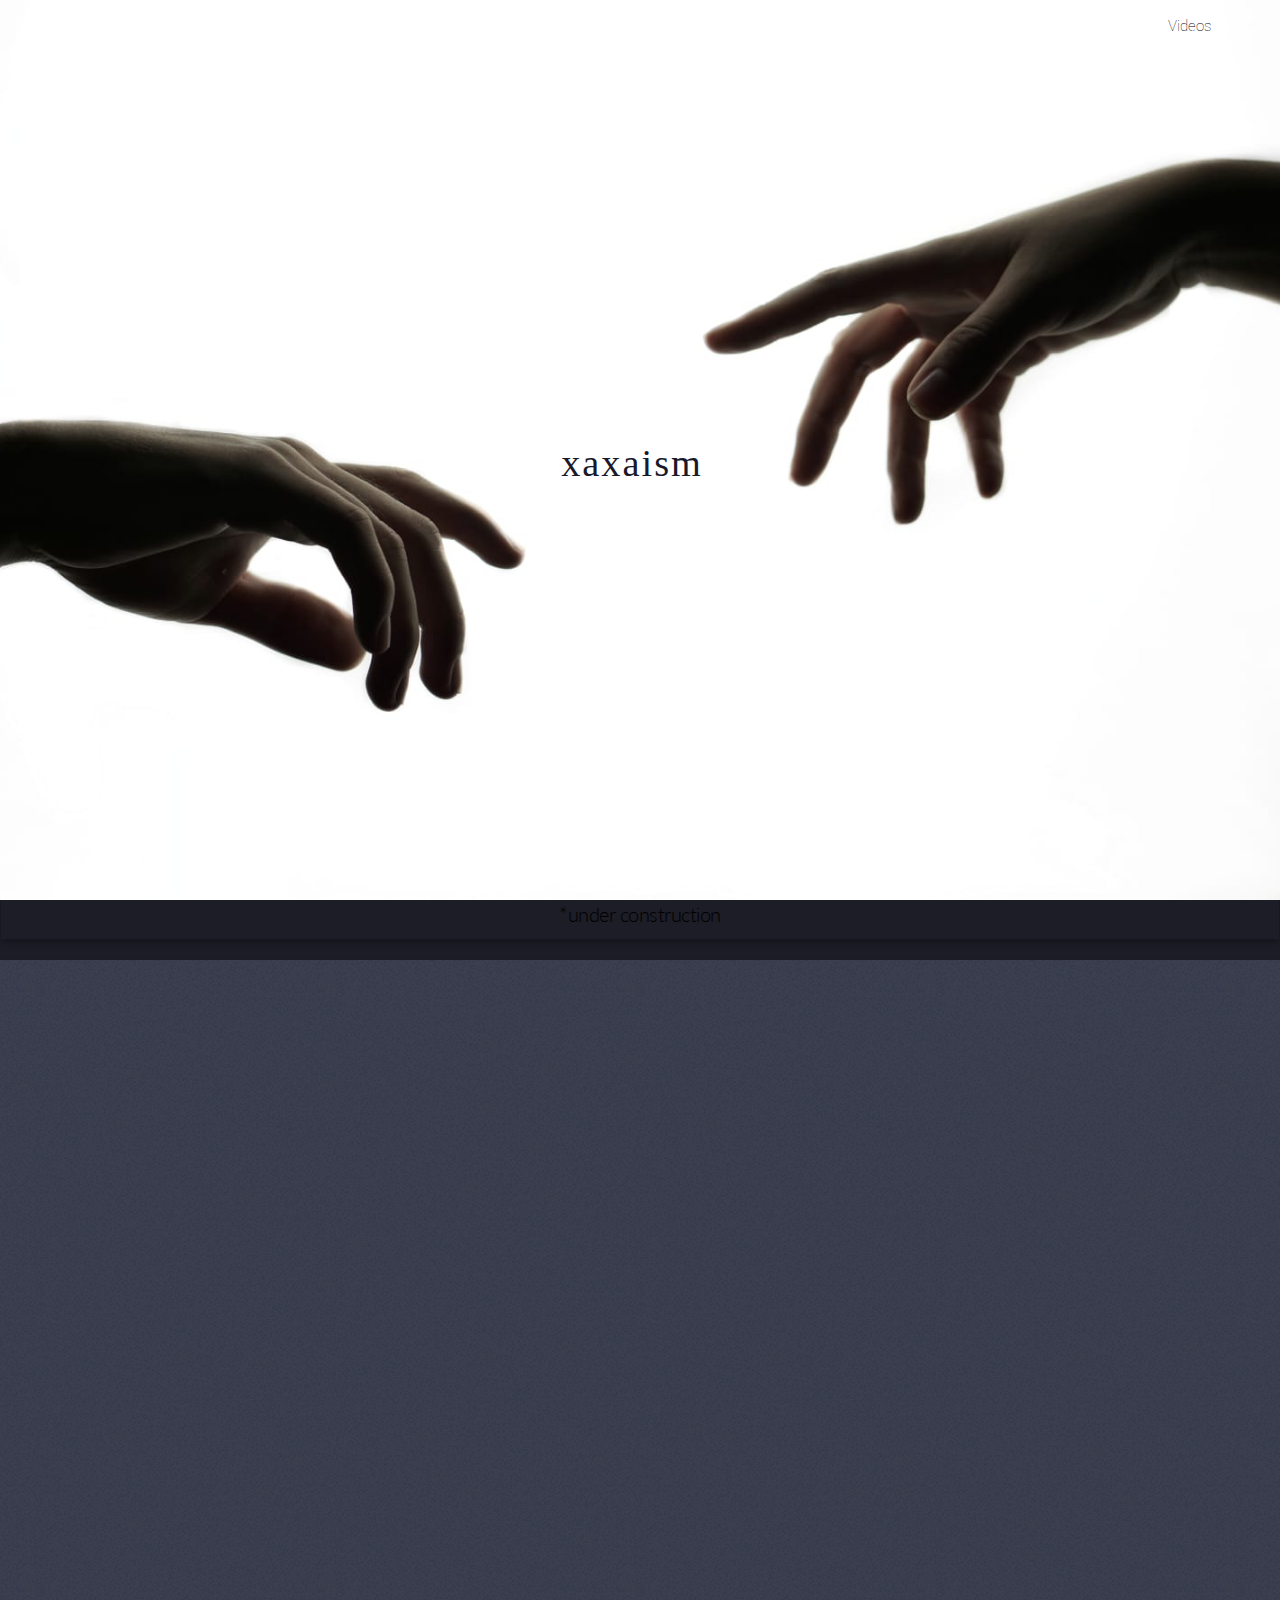
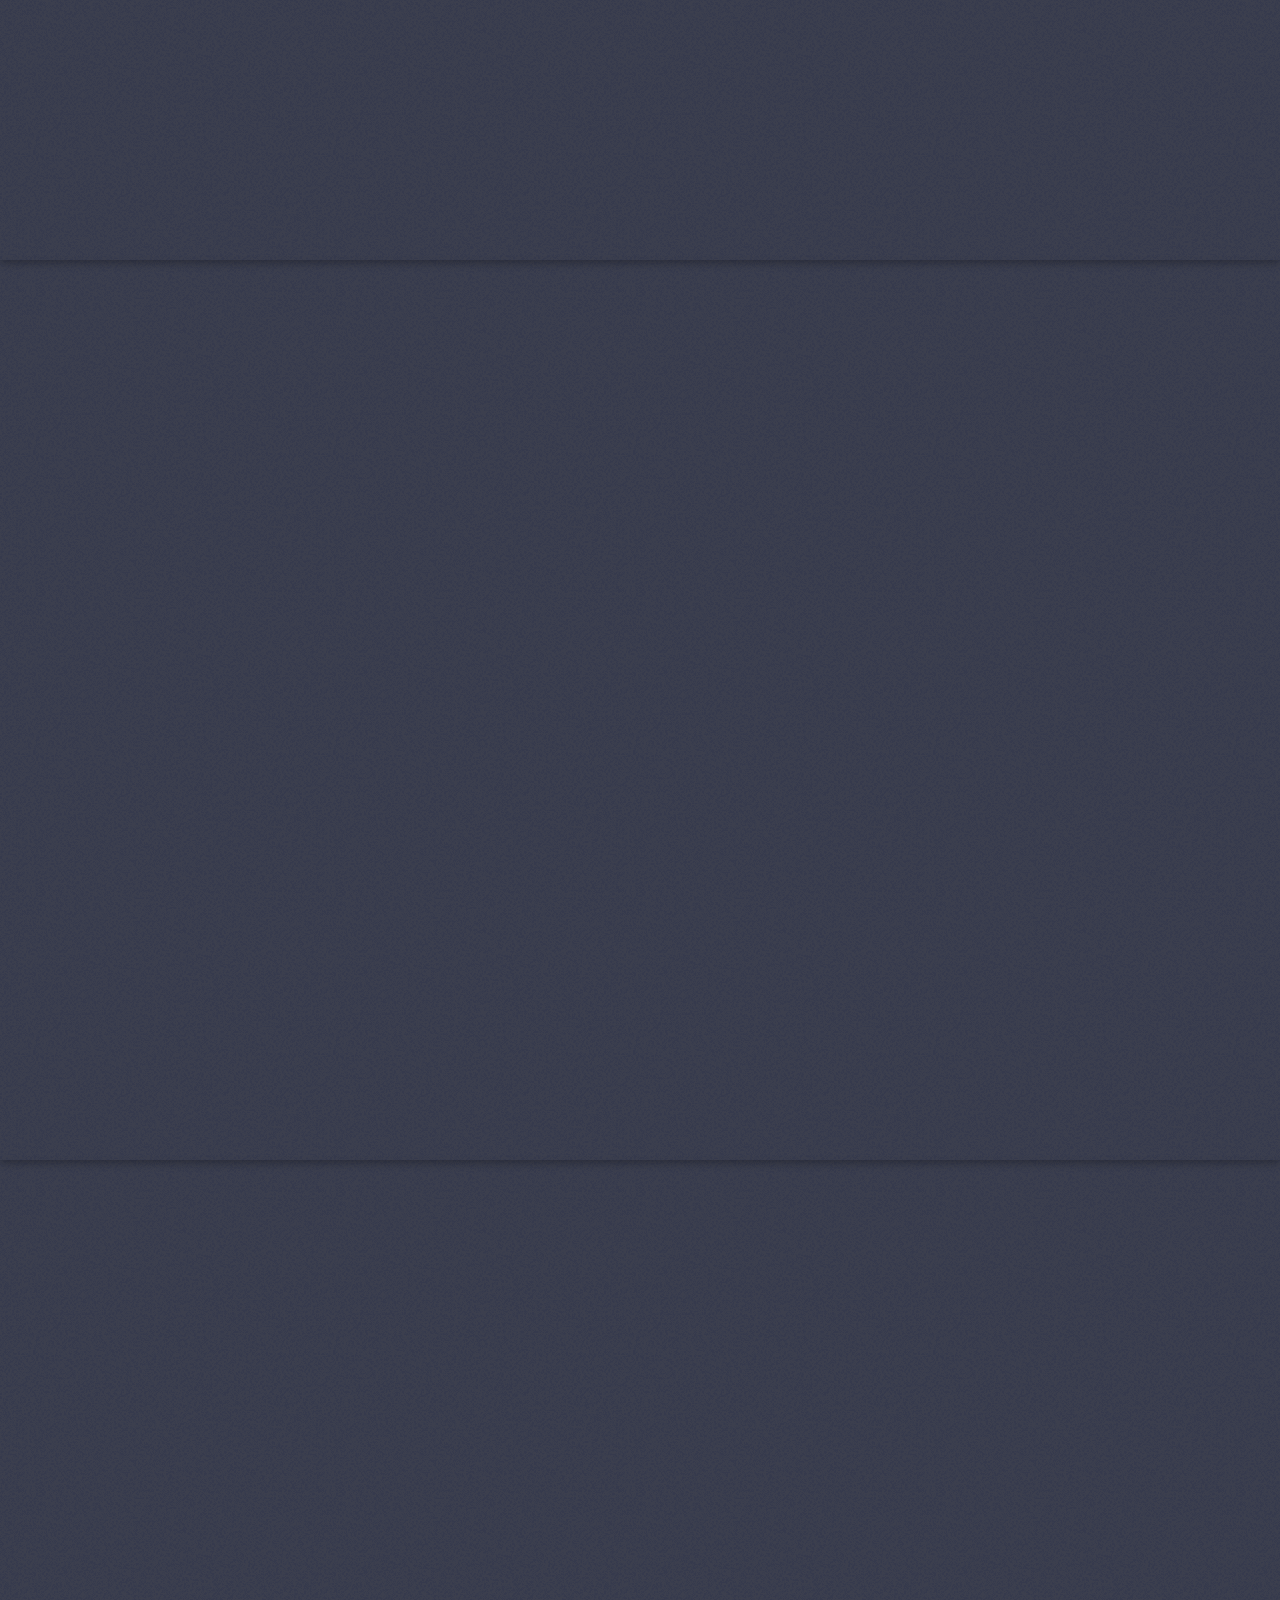
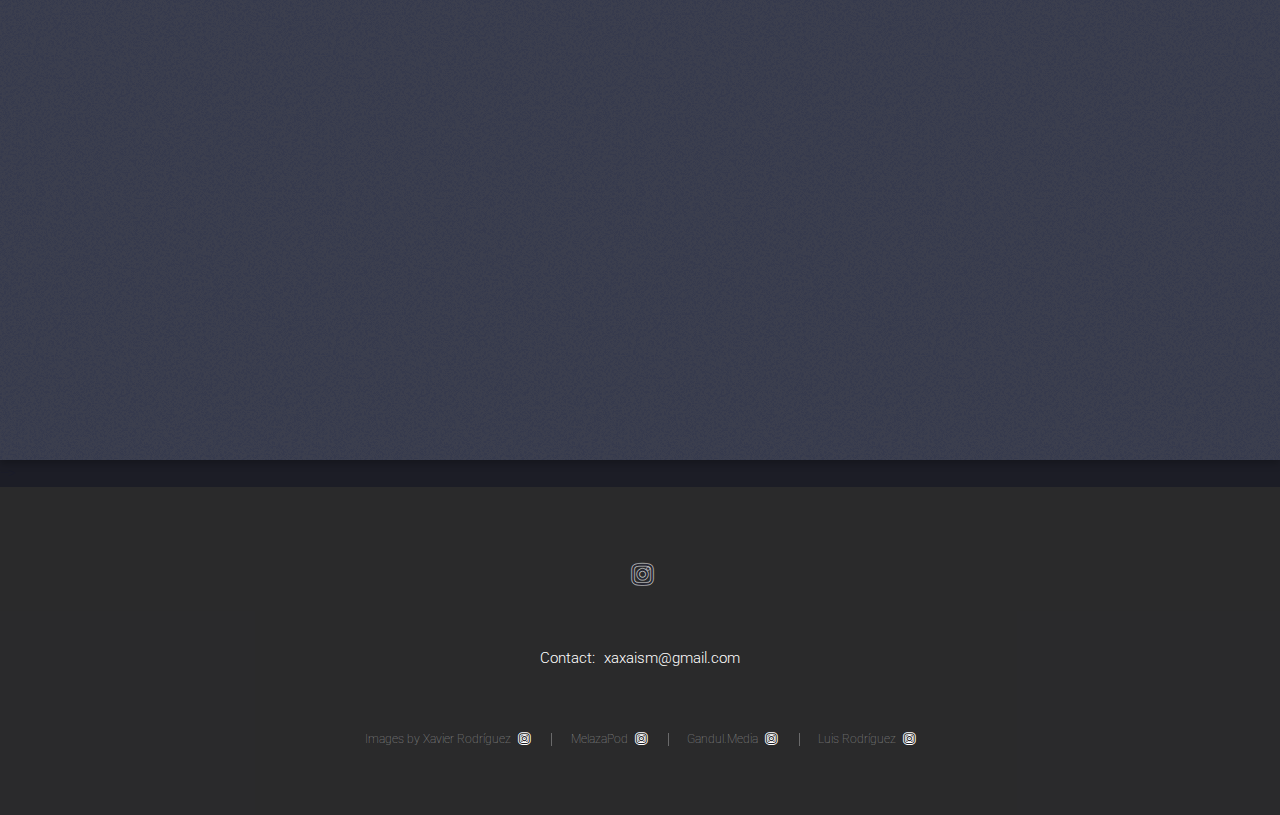
==== commit 498b3f35: "About and videos page" ====
--- a/public/index.html
+++ b/public/index.html
@@ -55,6 +55,29 @@
                 </header>
             </div>
             <h2 style="color: black" class="under-construction-text"> *under construction</h2>
+        </section>
+        <!--About-->
+        <section id="one" class="spotlight style1 bottom">
+            <span class="image fit main"><img src="images/xlogo6.jpg" alt="logo"/></span>
+            <div class="content">
+                <div class="container">
+                    <div class="row">
+                        <div class="4u 12u$(medium)">
+                            <header>
+                                <h2 class="helvetica-font">About</h2>
+                                <!-- <img src="images/melazalogo.jpg" alt="melazalogo" class="logo-border"> -->
+                            </header>
+                        </div>
+                        <div class="4u 12u$(medium)">
+                            <!-- <a href="https://www.instagram.com/melazapod/" class="icon alt fa-instagram" target="_blank"><span class="label">Instagram</span></a></li> -->
+                            <p style="color:aliceblue">Our main focus is video production. We're based in Puerto Rico, Florida, and Barcelona. Currently composed of MelazaPod, Gandul Media, and directors Luis & Xavier, both Rodriguez.</p>
+                            <p style="color:aliceblue">You can view some of our work <a style="color:aliceblue" href="videos.html">here</a>.</p>
+                            <p style="color:aliceblue">Any inquiries please contact us via email: <a style="color:aliceblue" href="mailto:xaxaism@gmail.com">xaxaism@gmail.com </a></p>
+                        </div>
+                    </div>
+                </div>
+            </div>
+            <a href="#two" class="goto-next scrolly">Next</a>
         </section>
         <!-- One -->
         <section id="one" class="spotlight style1 bottom">
--- a/public/assets/css/main2.css
+++ b/public/assets/css/main2.css
@@ -3927,9 +3927,25 @@
     }
 }
 
-/* Video section*/
+/* Video section
+background-attachment: fixed;
+    background-position: center center;
+    background-size: cover;
+    box-shadow: 0 0.25em 0.5em 0 rgba(0, 0, 0, 0.25);
+    height: 100vh;
+    overflow: hidden;
+    position: relative;*/
 .section-video {
+    background-position: center center;
+    background-color: black;
+    background-size: cover;
+    overflow: hidden;
+    margin-top: 15px;
     padding: 0;
+}
+
+.photos-photo iframe {
+    width: 100%;
 }
 
 .photos-showcase {
@@ -3941,4 +3957,22 @@
     display: block;
     float: left;
     width: 25%;
-}+    padding: 0 10px;
+}
+
+.clearfix {zoom: 1}
+.clearfix:after {
+    content: '.';
+    clear: both;
+    display: block;
+    height: 0;
+    visibility: hidden;
+}
+
+#footer a {
+    margin-left: 5px;
+}
+
+#footer a:hover {
+    color: #39c088;
+}
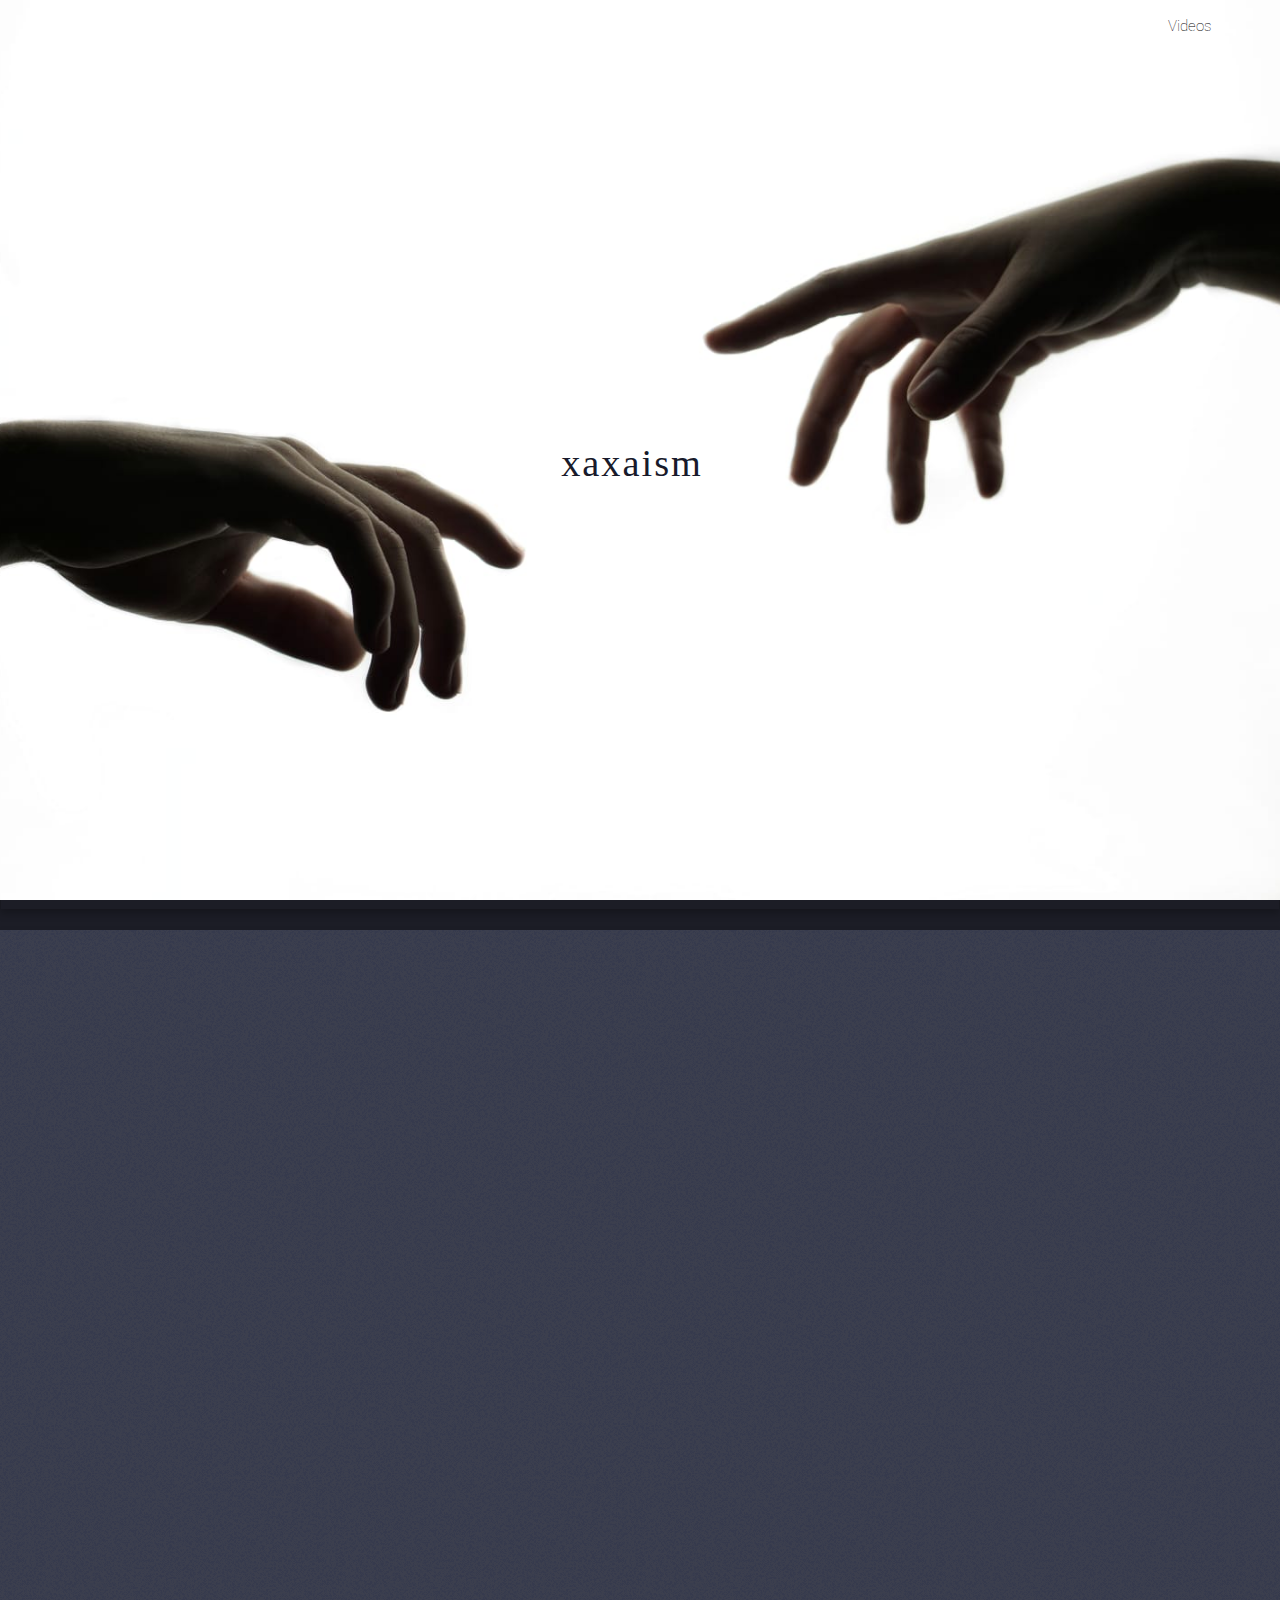
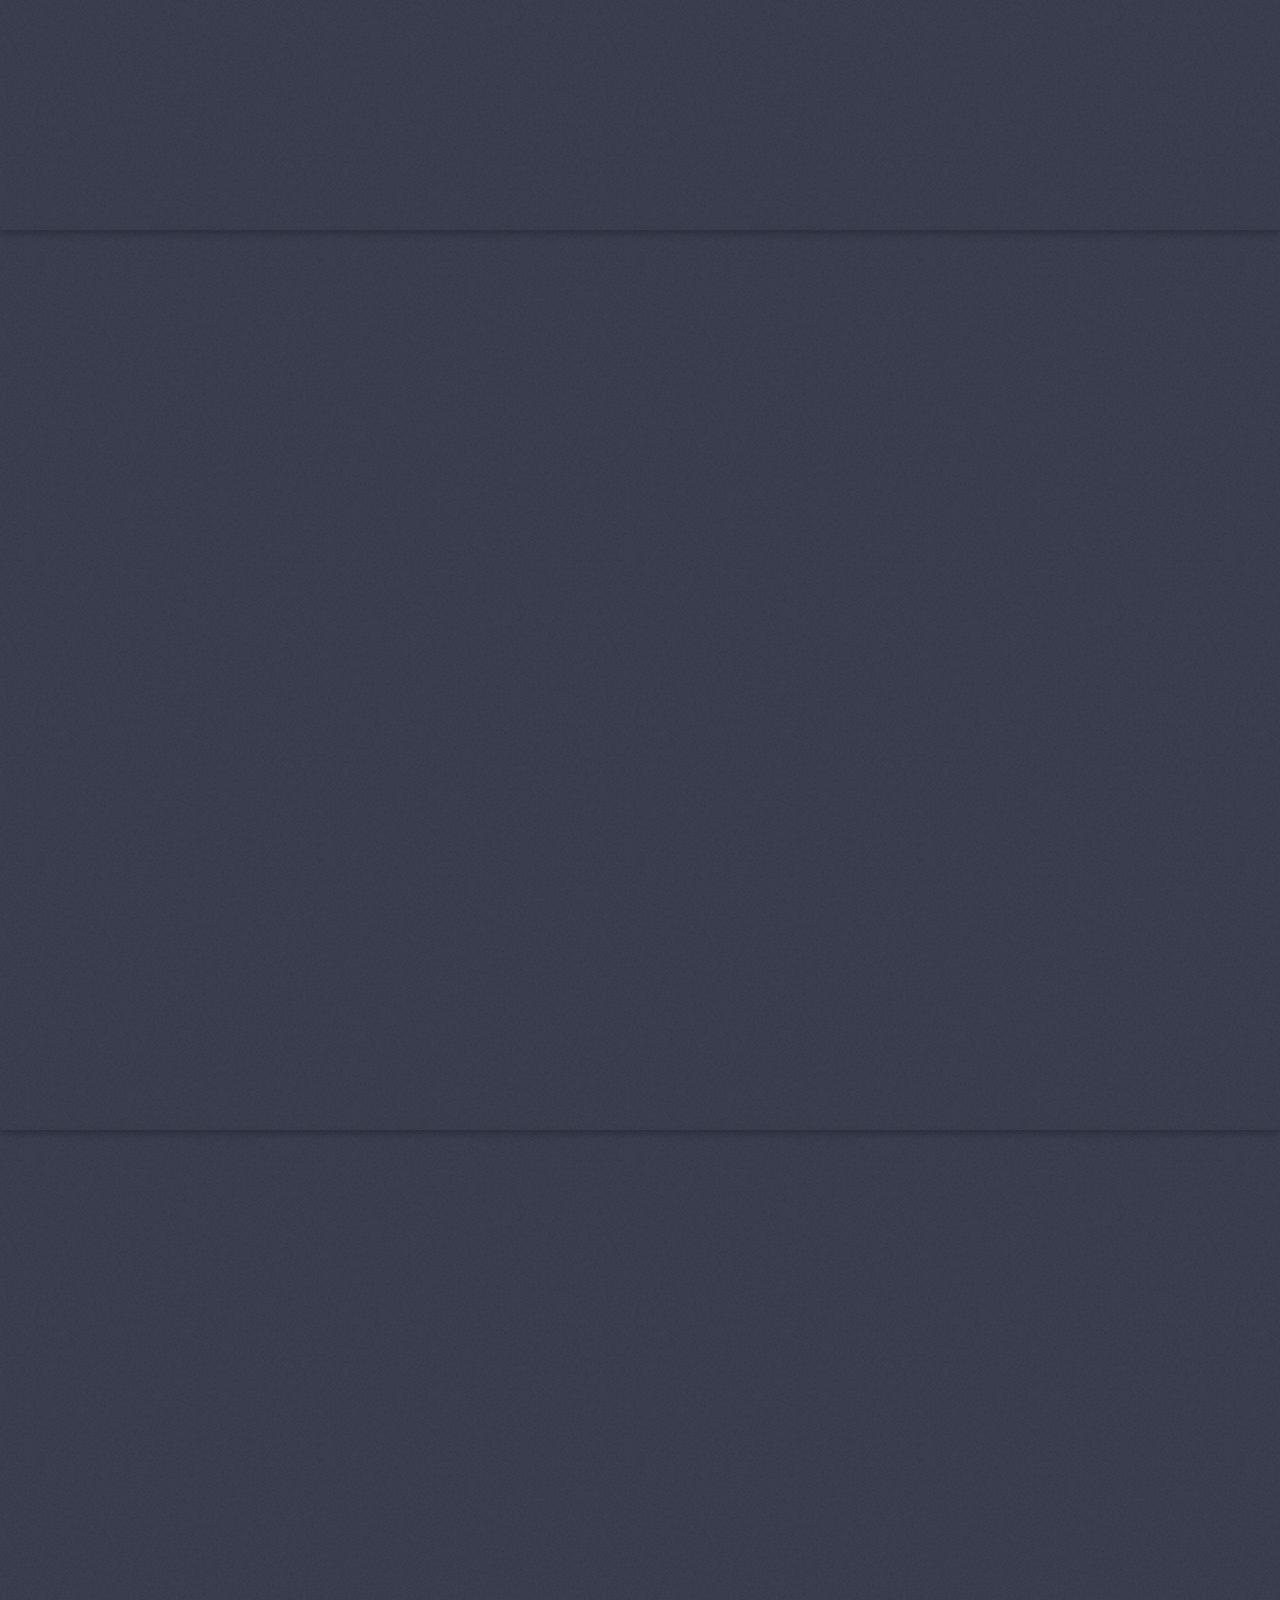
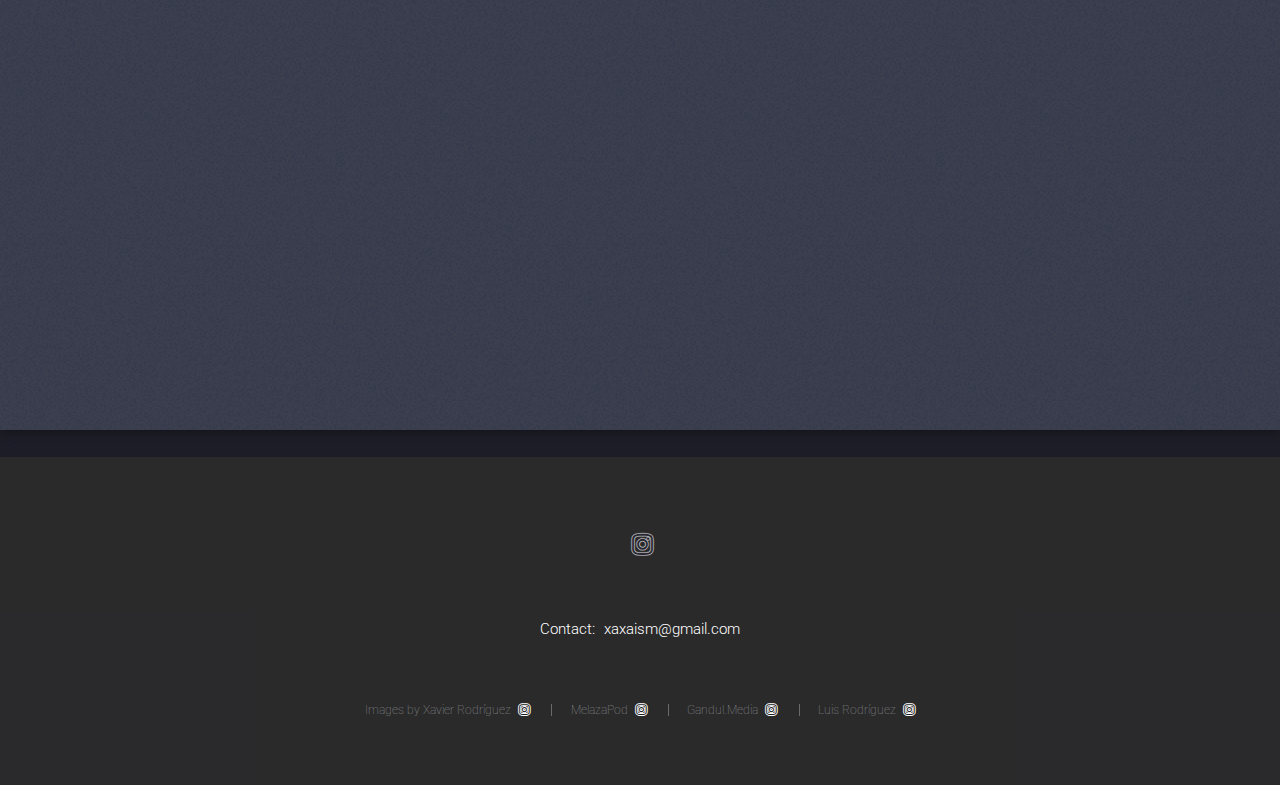
==== commit 238d36bd: "Changed IG links" ====
--- a/public/index.html
+++ b/public/index.html
@@ -54,11 +54,11 @@
                     <hr>
                 </header>
             </div>
-            <h2 style="color: black" class="under-construction-text"> *under construction</h2>
+            <h2 style="color: black" class="under-construction-text"></h2>
         </section>
         <!--About-->
         <section id="one" class="spotlight style1 bottom">
-            <span class="image fit main"><img src="images/xlogo6.jpg" alt="logo"/></span>
+            <span class="image fit main"><img src="images/xballons.jpg" alt="logo"/></span>
             <div class="content">
                 <div class="container">
                     <div class="row">
@@ -116,8 +116,7 @@
                         <div class="4u 12u$(medium)">
                             <a href="https://www.instagram.com/gandul.media/" class="icon alt fa-instagram" target="_blank"><span class="label">Instagram</span></a>
                             <p style="color:aliceblue">Automotive visual company. </p>
-                            <iframe width="560" height="315" src="https://www.youtube.com/embed/4mA-G2ZzpAg" frameborder="0" allow="accelerometer; autoplay; encrypted-media; gyroscope; picture-in-picture" allowfullscreen></iframe>
-                        </div>
+                            <iframe width="560" height="315" src="https://www.youtube.com/embed/1IoEoZ5wbog" frameborder="0" allow="accelerometer; autoplay; clipboard-write; encrypted-media; gyroscope; picture-in-picture" allowfullscreen></iframe>                        </div>
                     </div>
                 </div>
                 
@@ -140,7 +139,7 @@
             </h1>
             <br>
             <ul class="copyright">
-                <li>Images by Xavier Rodríguez</li> <a href="https://www.instagram.com/xavierconstruye/" class="icon alt fa-instagram" target="_blank"><span class="label">Instagram</span></a></li>
+                <li>Images by Xavier Rodríguez</li> <a href="https://www.instagram.com/787xaxa/" class="icon alt fa-instagram" target="_blank"><span class="label">Instagram</span></a></li>
                 <li> MelazaPod</li> <a href="https://www.instagram.com/melazapod/" class="icon alt fa-instagram" target="_blank"><span class="label">Instagram</span></a></li>
                 <li> Gandul.Media</li> <a href="https://www.instagram.com/gandul.media/" class="icon alt fa-instagram" target="_blank"><span class="label">Instagram</span></a></li>
                 <li> Luis Rodríguez</li> <a href="https://www.instagram.com/luisgaabriel/" class="icon alt fa-instagram" target="_blank"><span class="label">Instagram</span></a></li>
--- a/public/assets/css/main2.css
+++ b/public/assets/css/main2.css
@@ -3976,3 +3976,5 @@
 #footer a:hover {
     color: #39c088;
 }
+
+
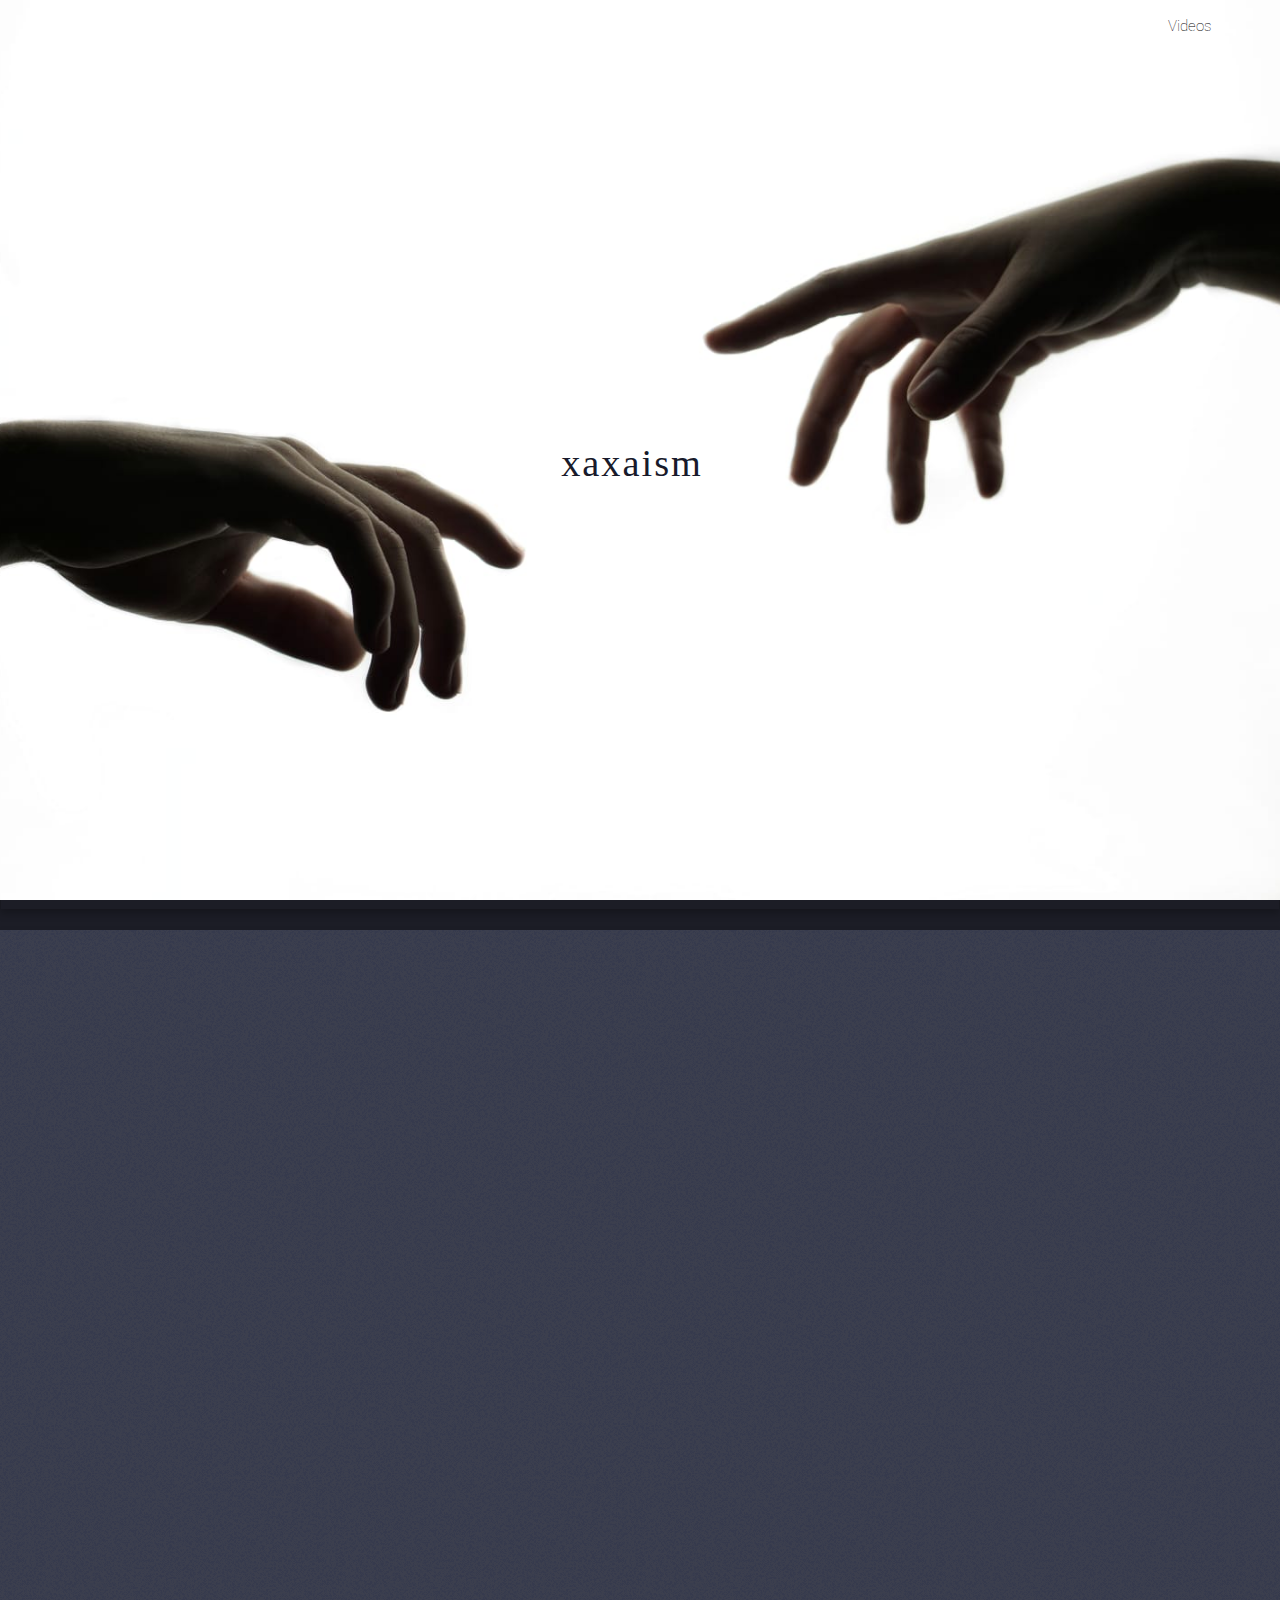
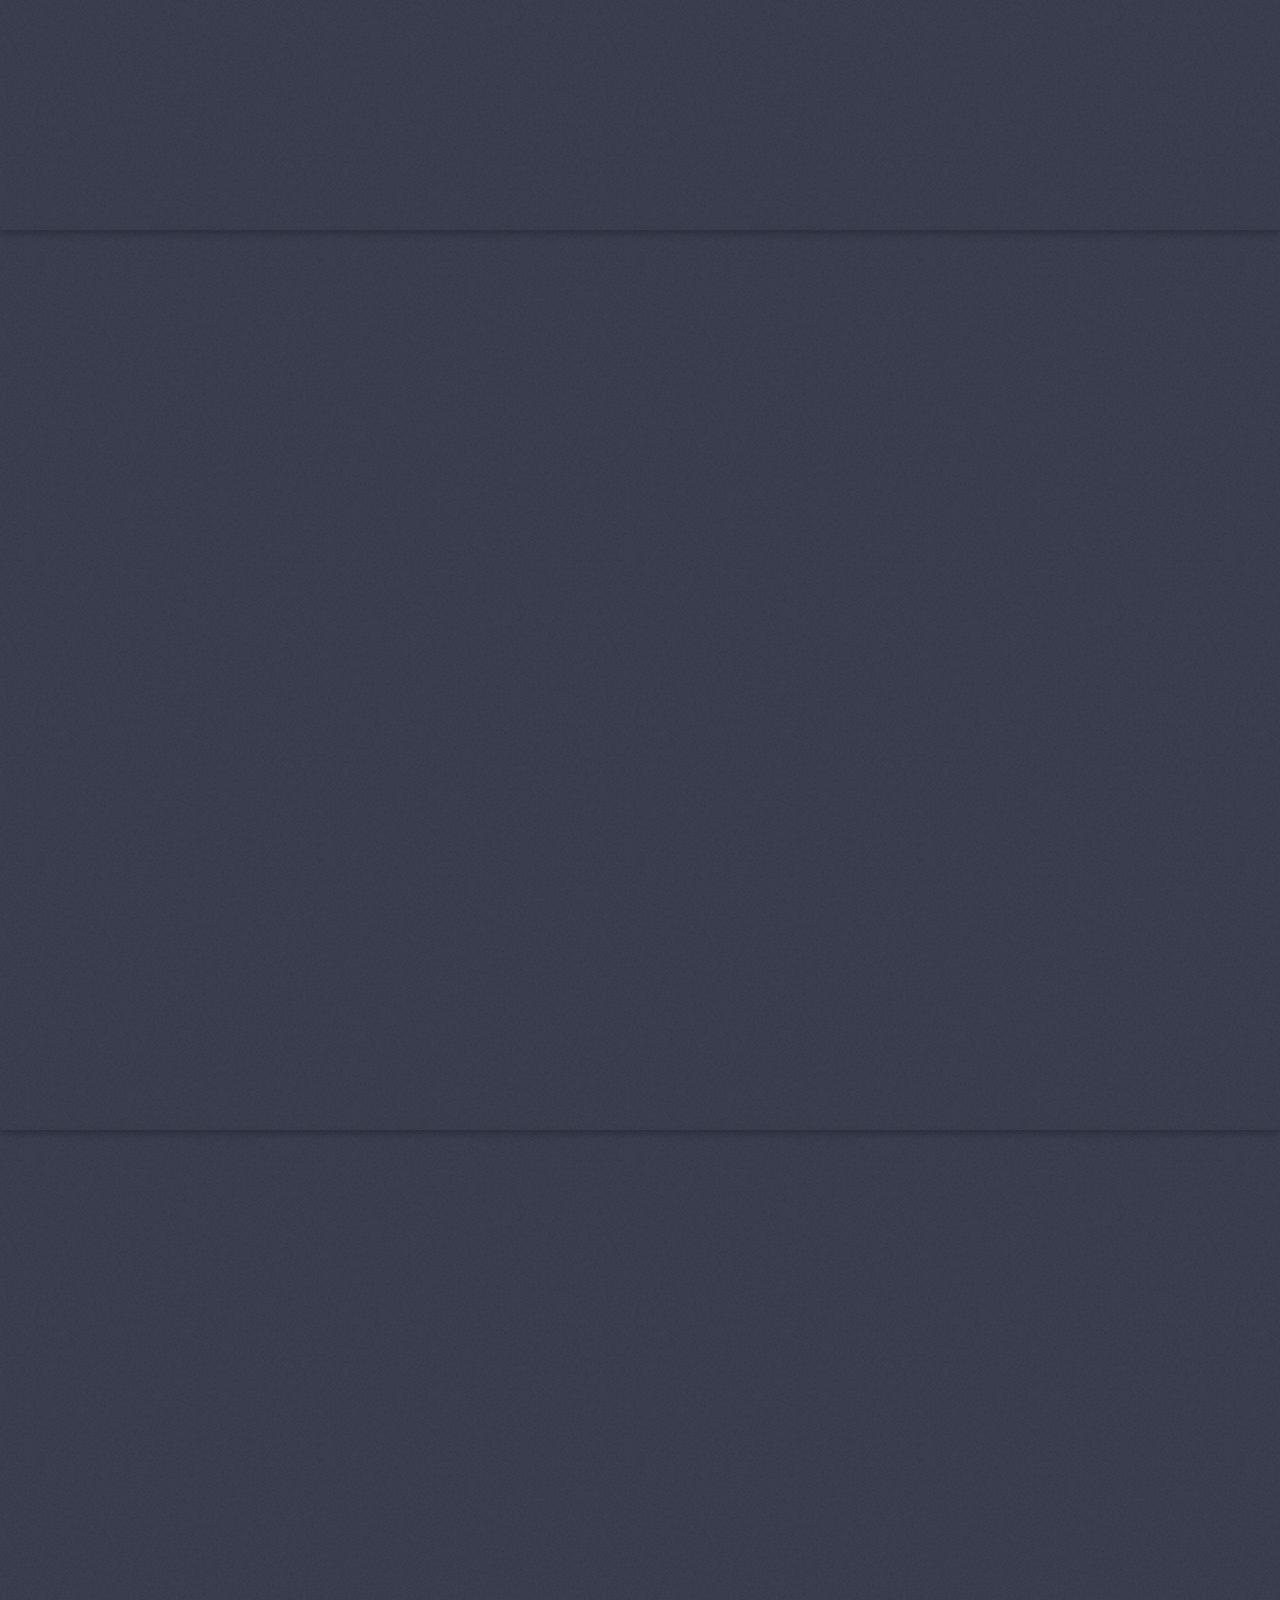
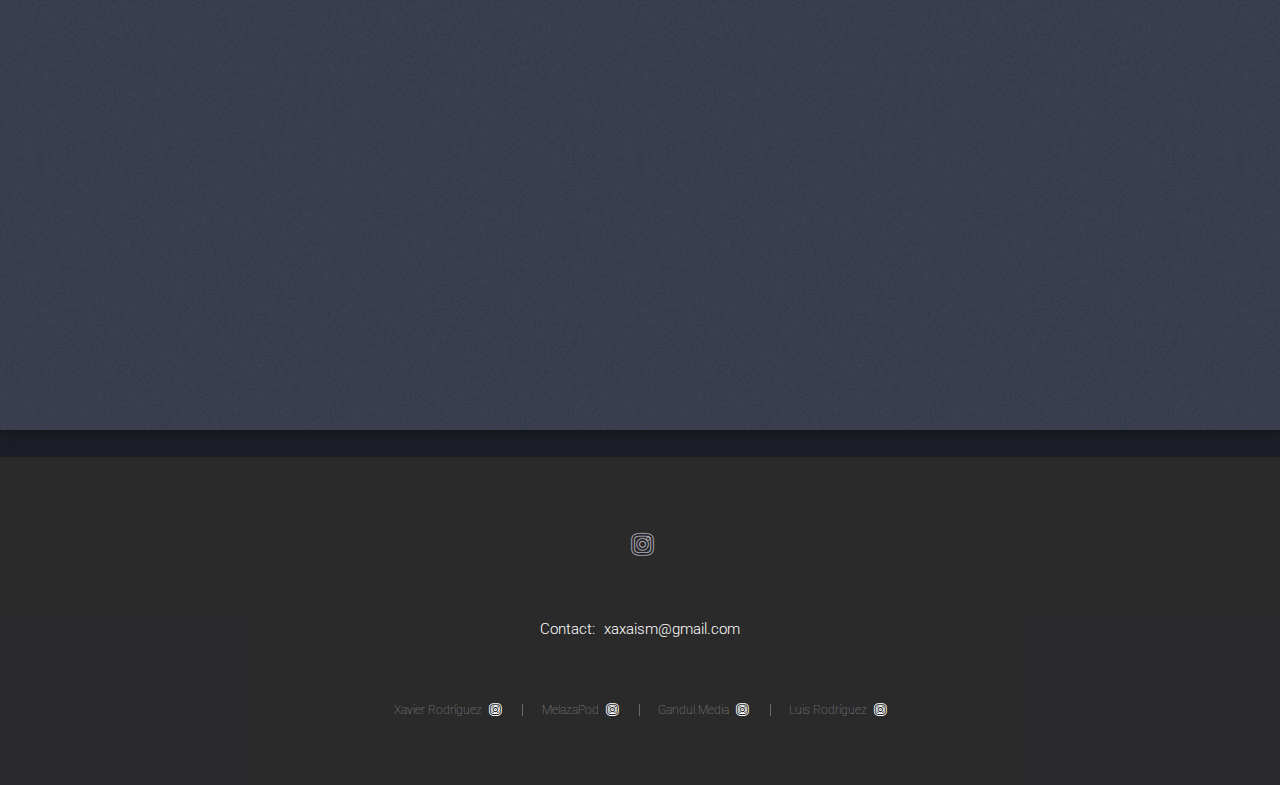
==== commit 7133d084: "Removed images by in home page" ====
--- a/public/index.html
+++ b/public/index.html
@@ -139,7 +139,7 @@
             </h1>
             <br>
             <ul class="copyright">
-                <li>Images by Xavier Rodríguez</li> <a href="https://www.instagram.com/787xaxa/" class="icon alt fa-instagram" target="_blank"><span class="label">Instagram</span></a></li>
+                <li> Xavier Rodríguez</li> <a href="https://www.instagram.com/787xaxa/" class="icon alt fa-instagram" target="_blank"><span class="label">Instagram</span></a></li>
                 <li> MelazaPod</li> <a href="https://www.instagram.com/melazapod/" class="icon alt fa-instagram" target="_blank"><span class="label">Instagram</span></a></li>
                 <li> Gandul.Media</li> <a href="https://www.instagram.com/gandul.media/" class="icon alt fa-instagram" target="_blank"><span class="label">Instagram</span></a></li>
                 <li> Luis Rodríguez</li> <a href="https://www.instagram.com/luisgaabriel/" class="icon alt fa-instagram" target="_blank"><span class="label">Instagram</span></a></li>
